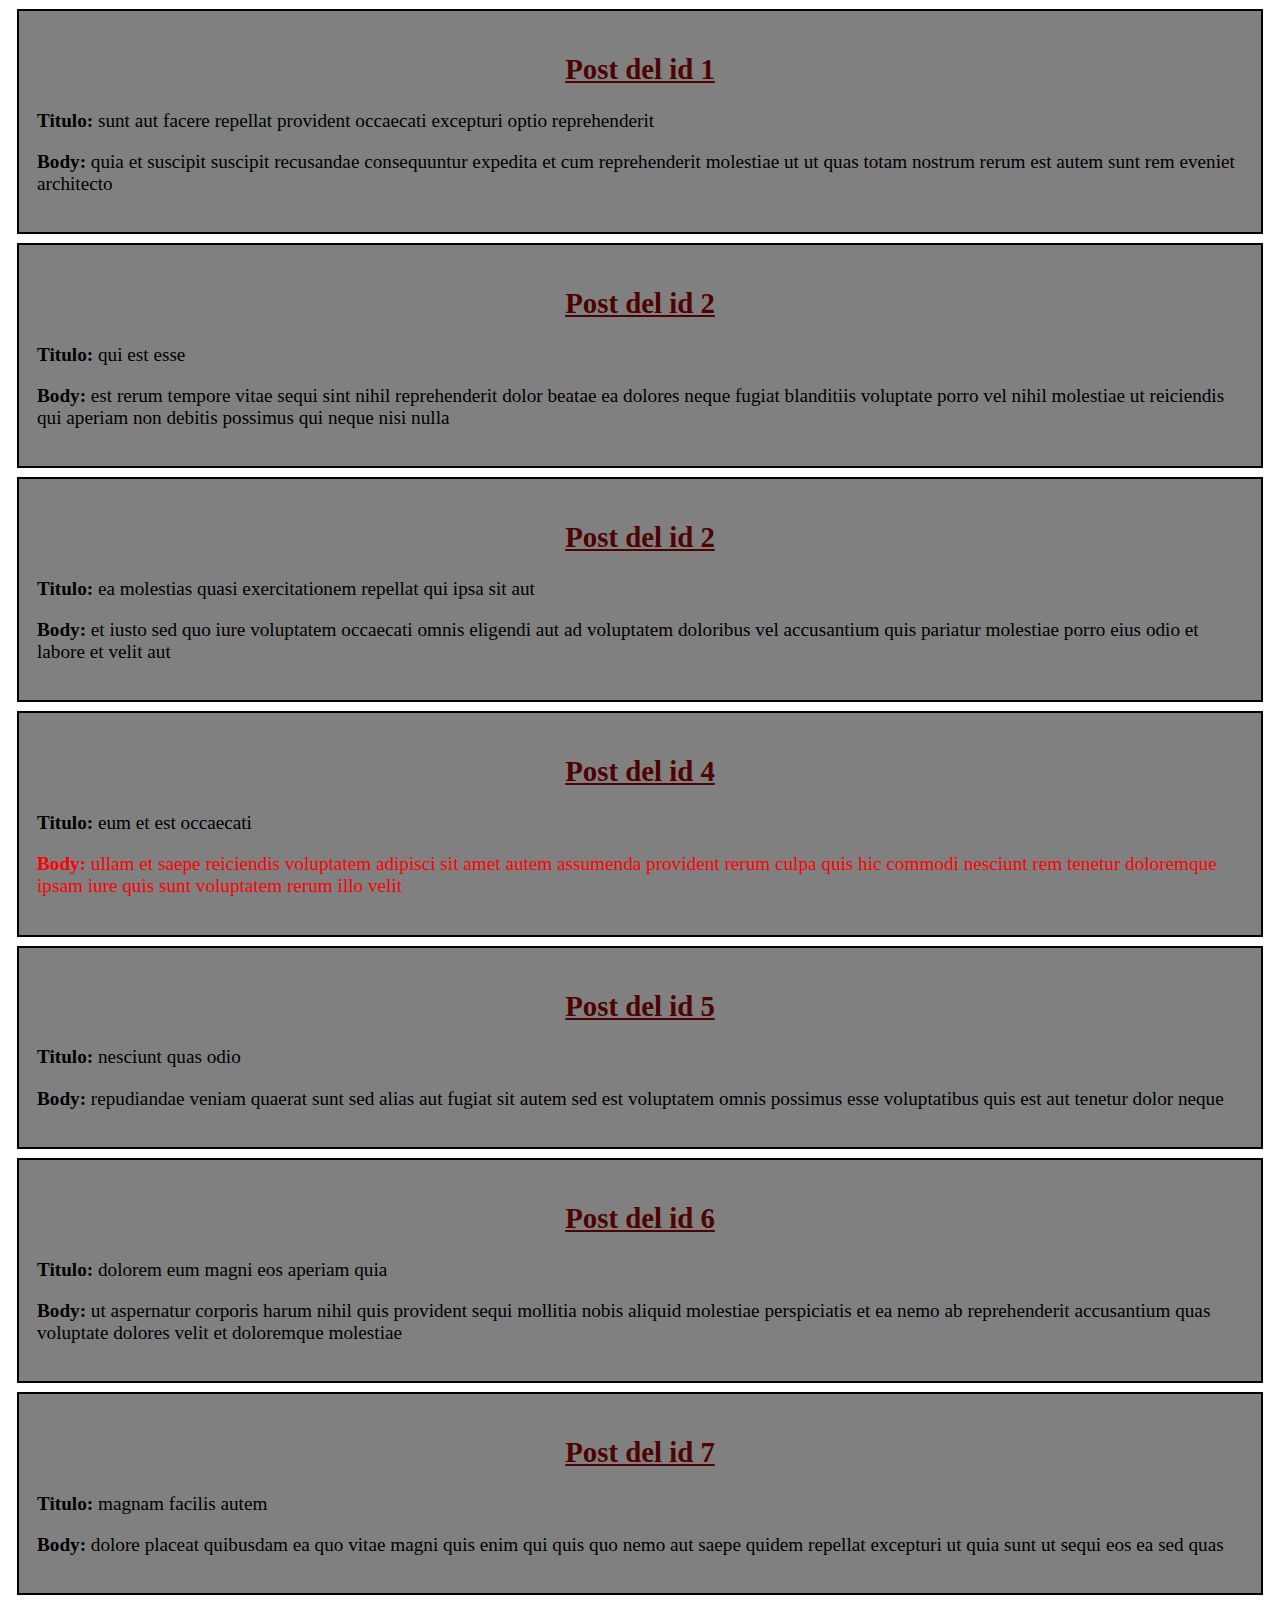
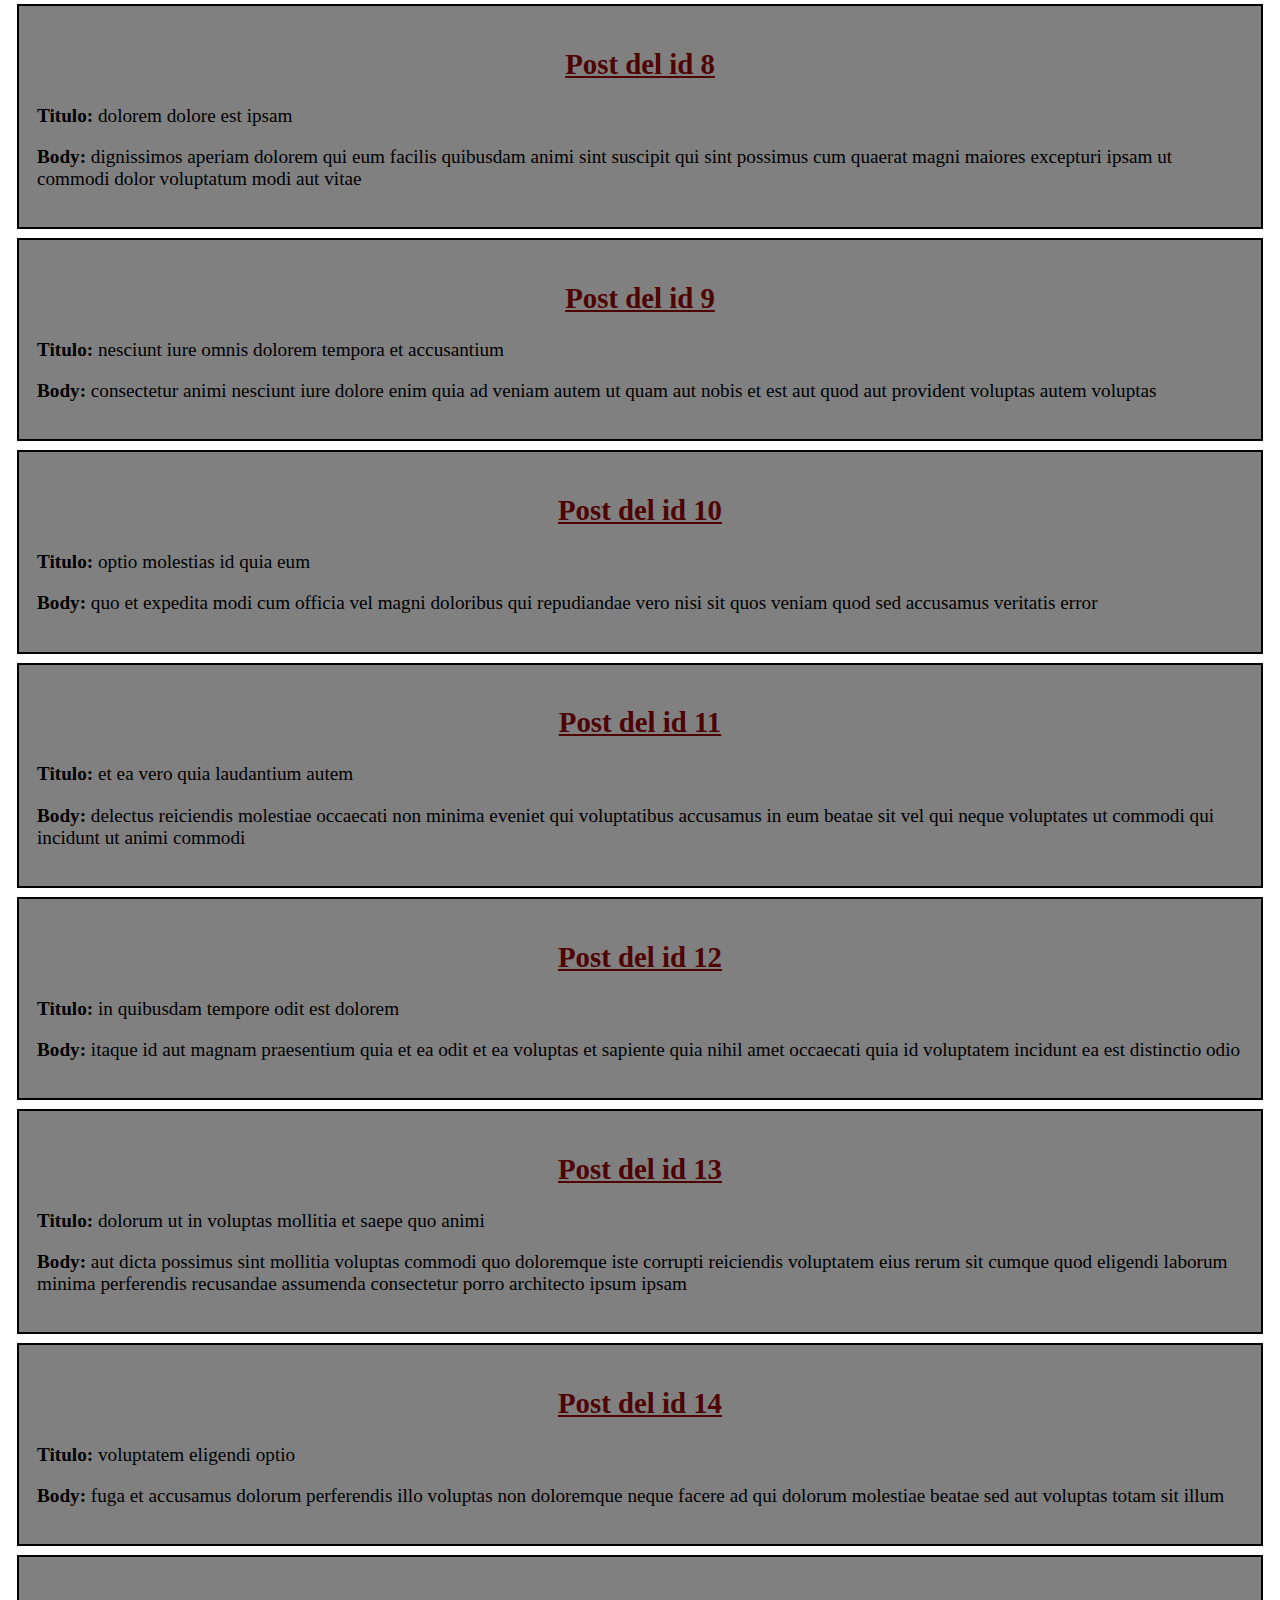
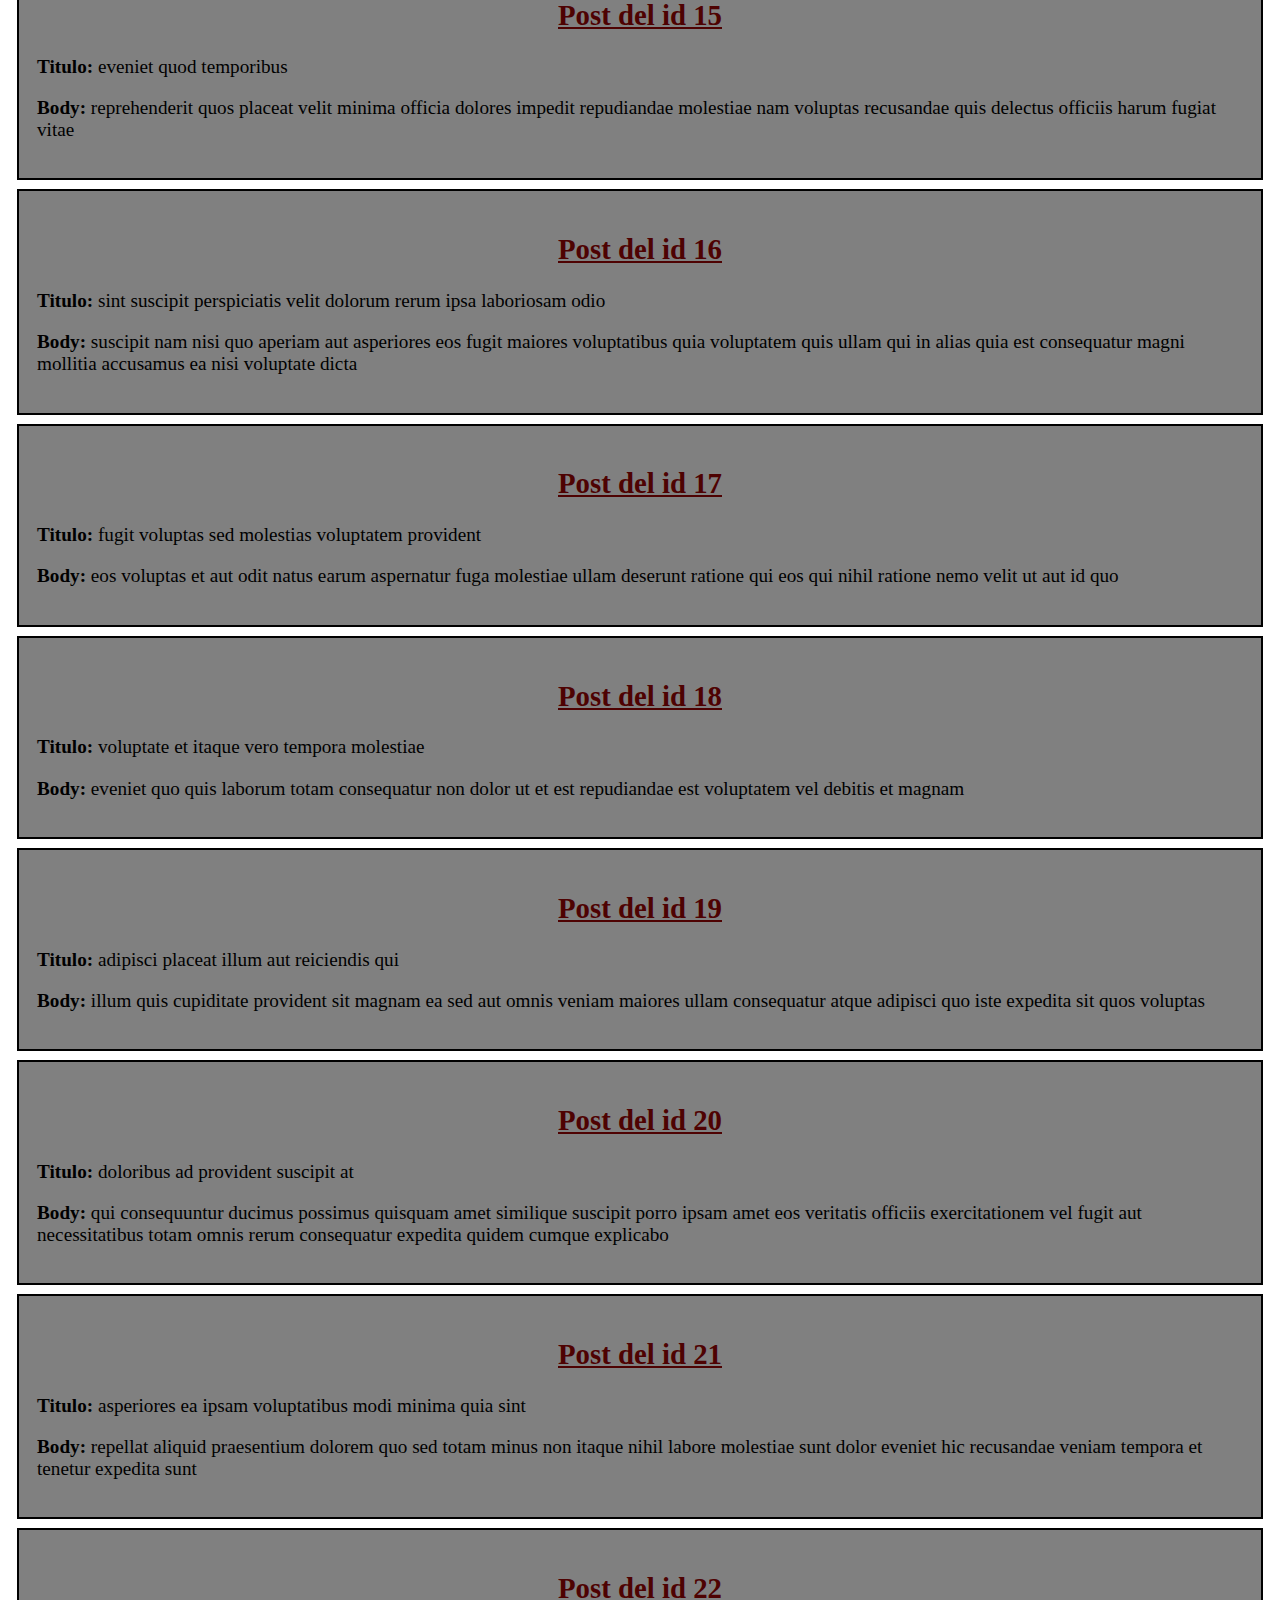
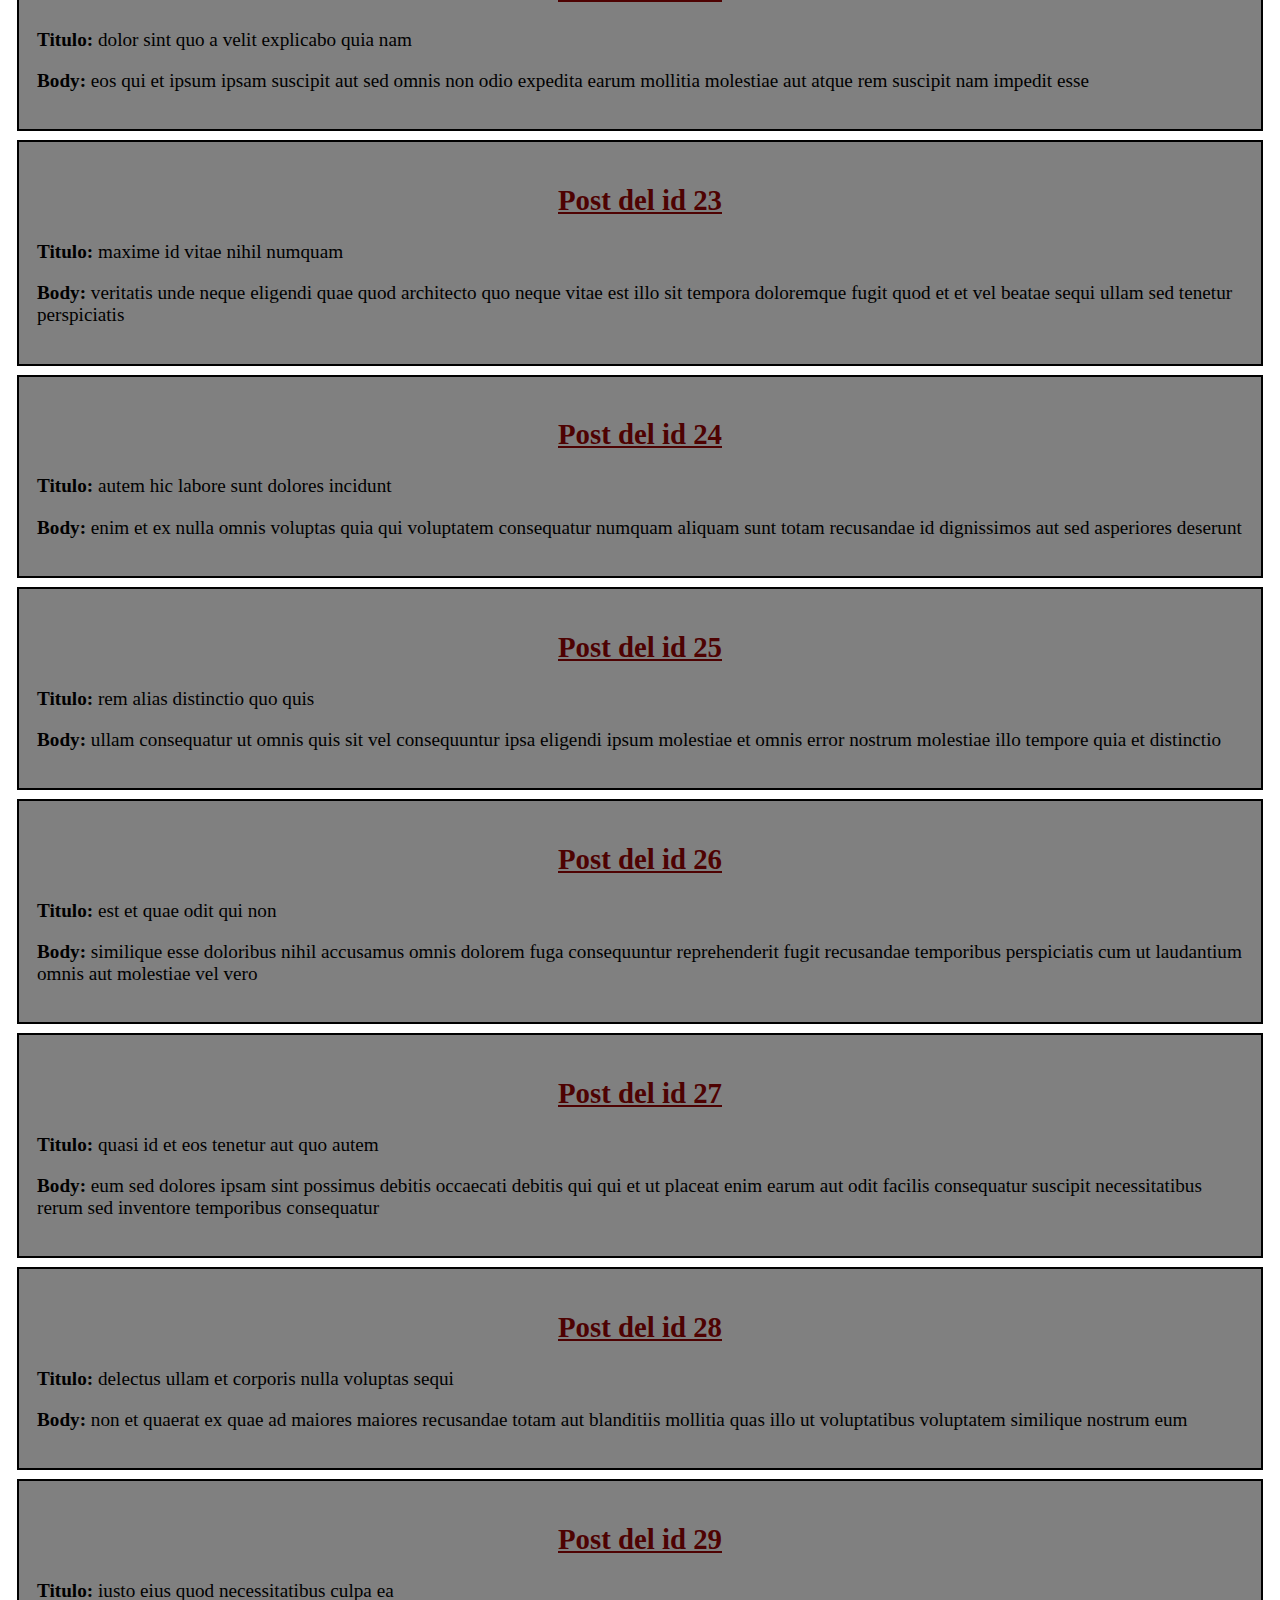
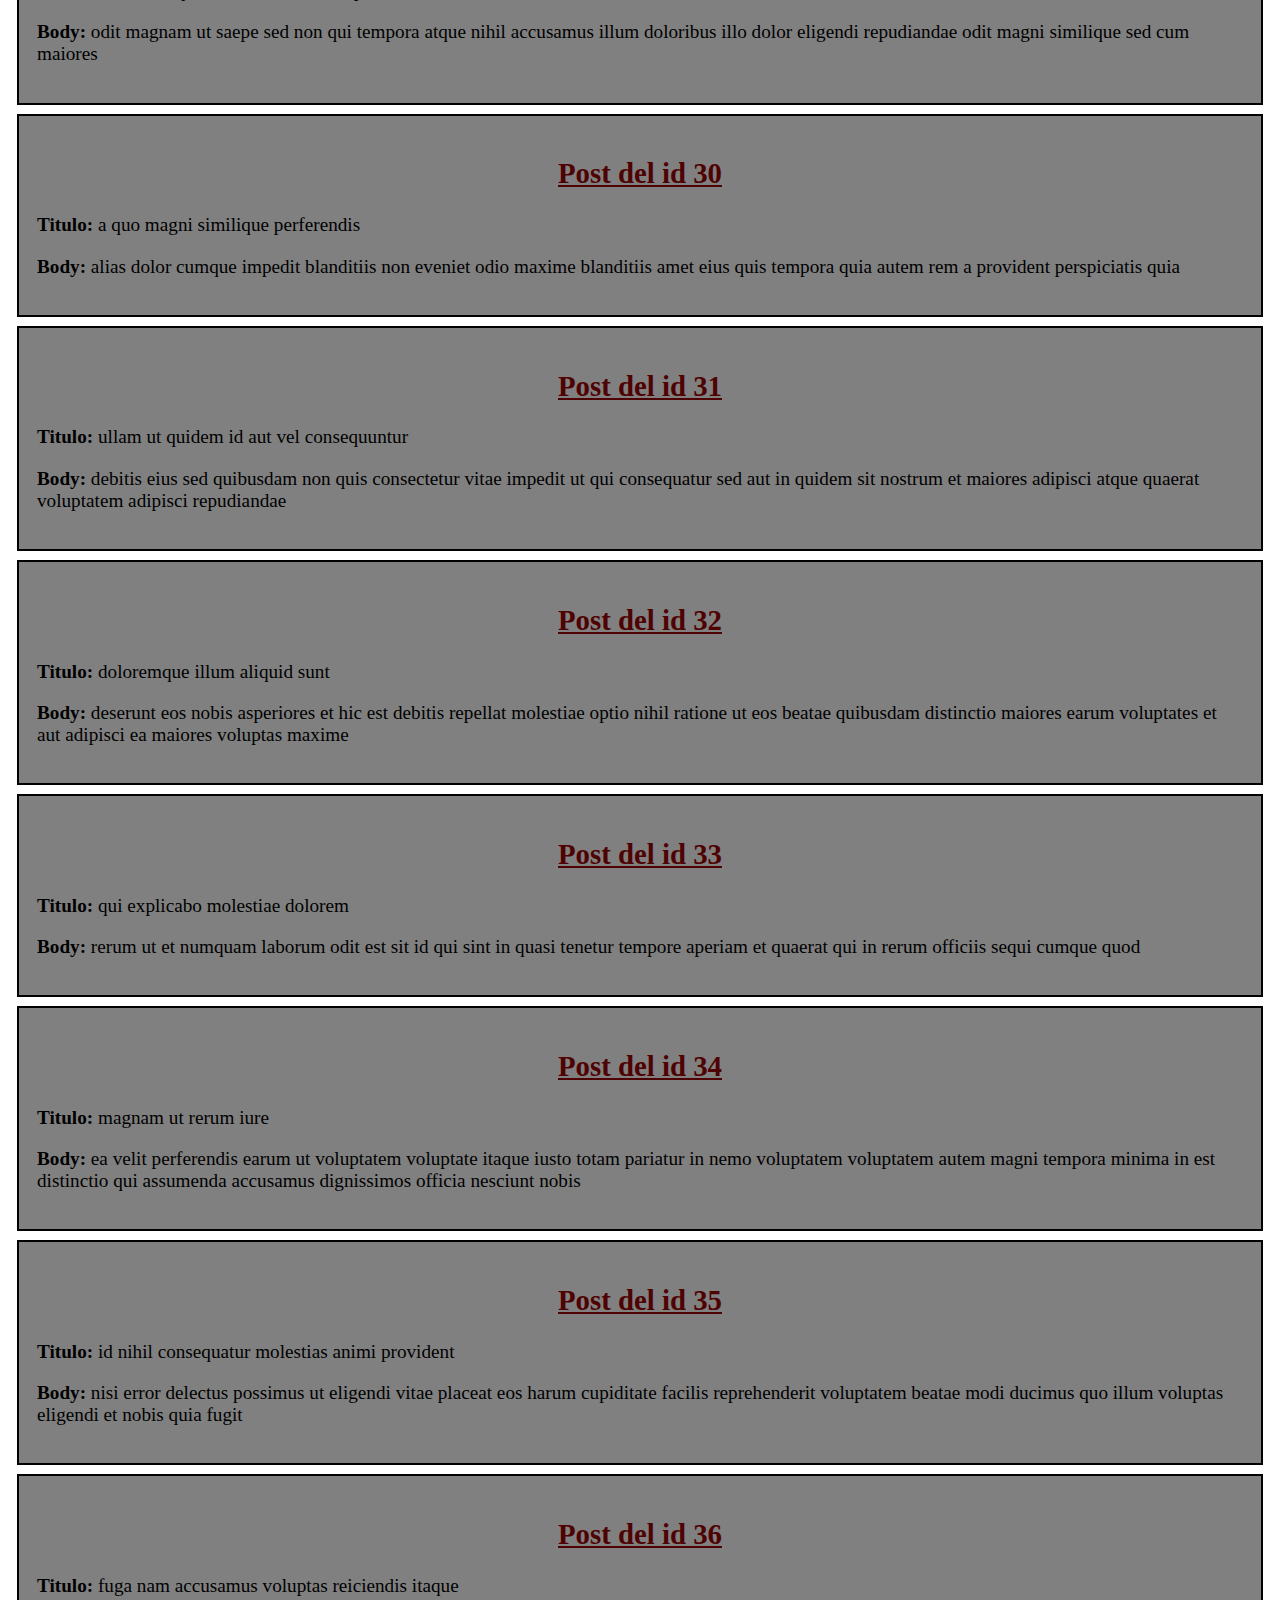
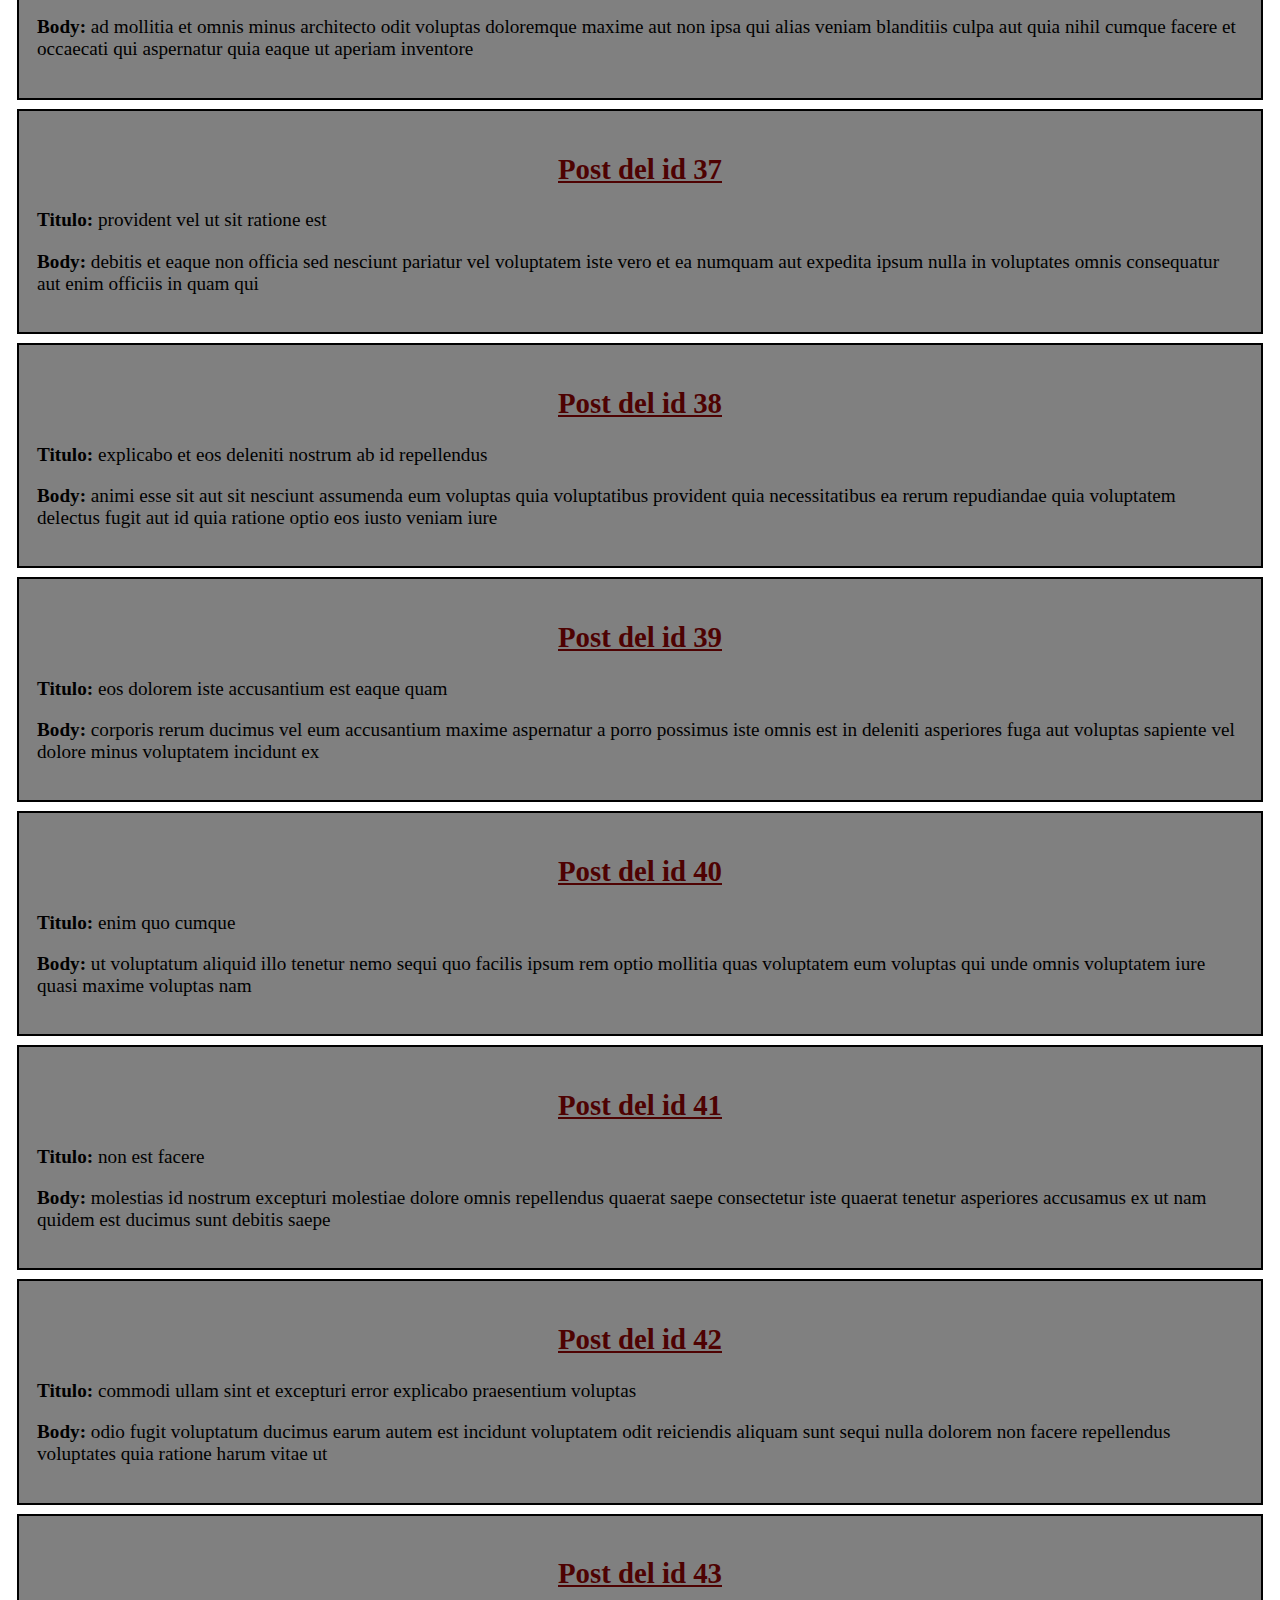
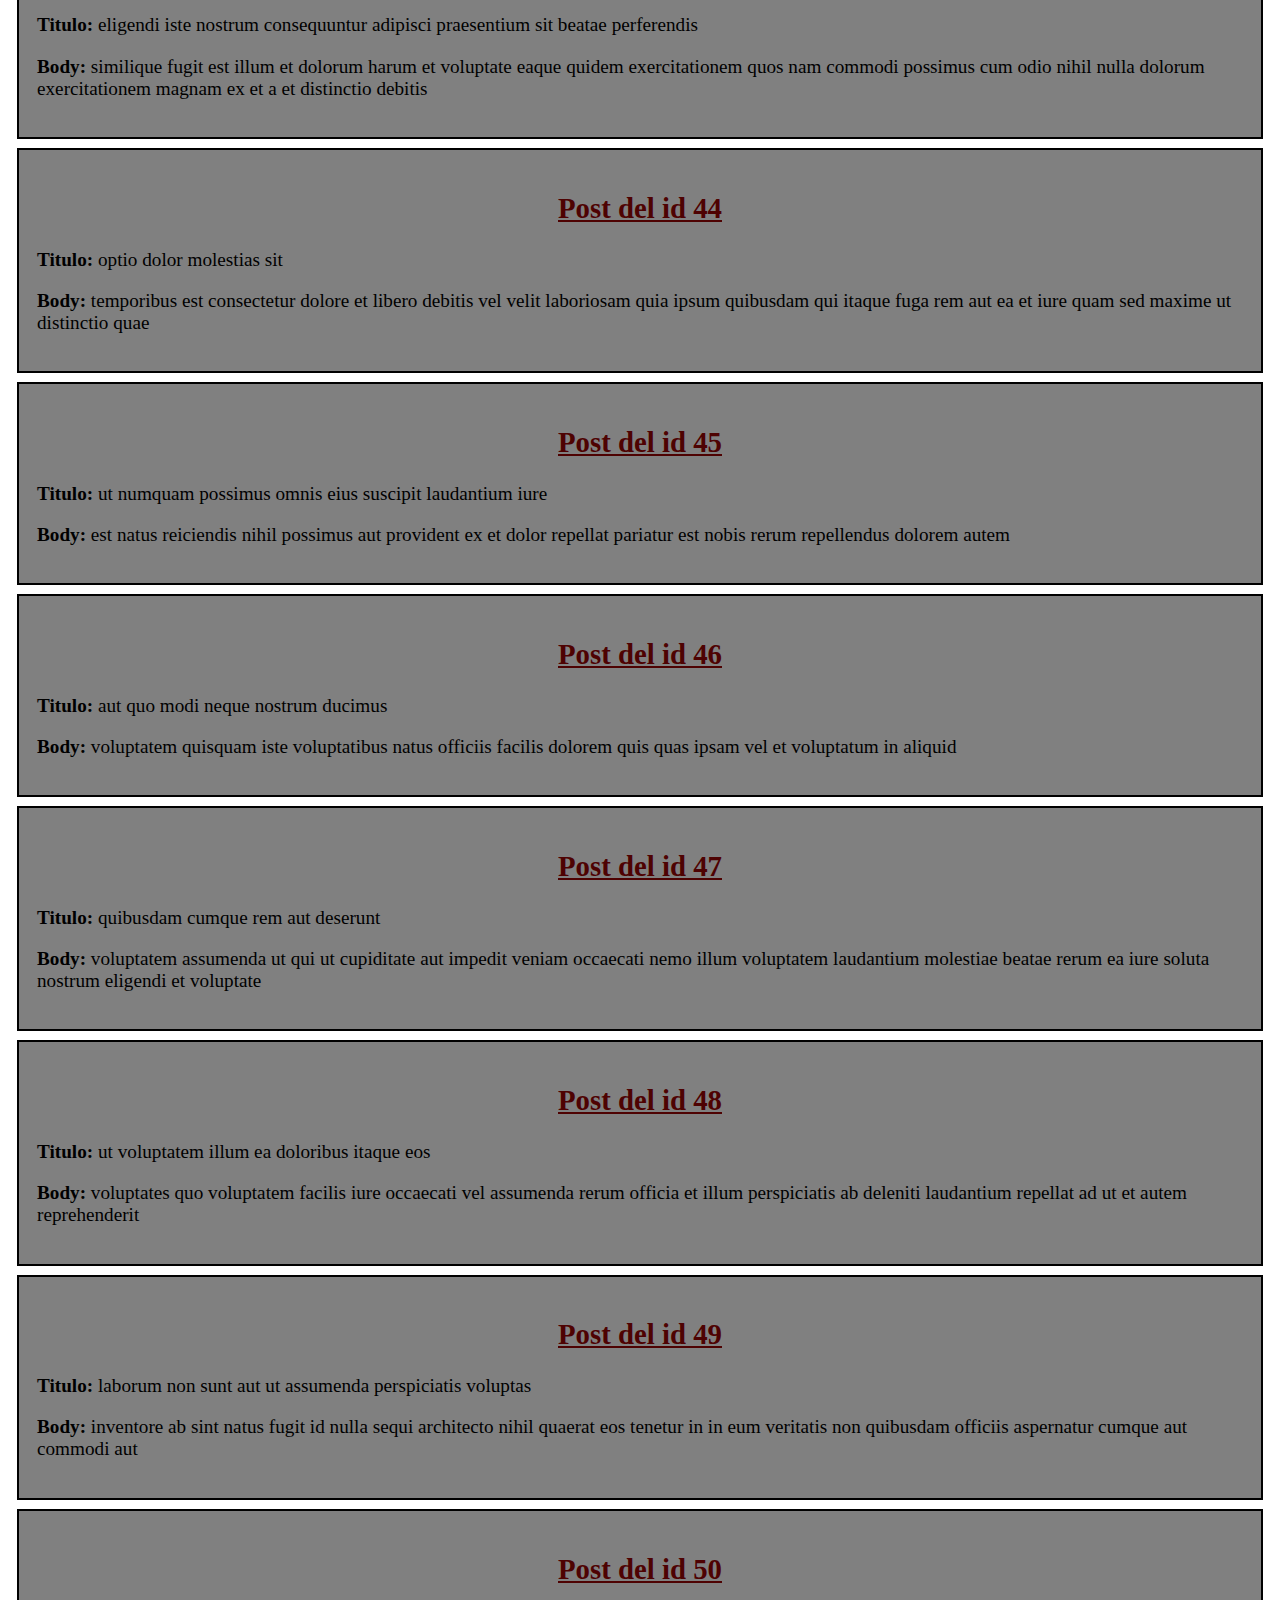
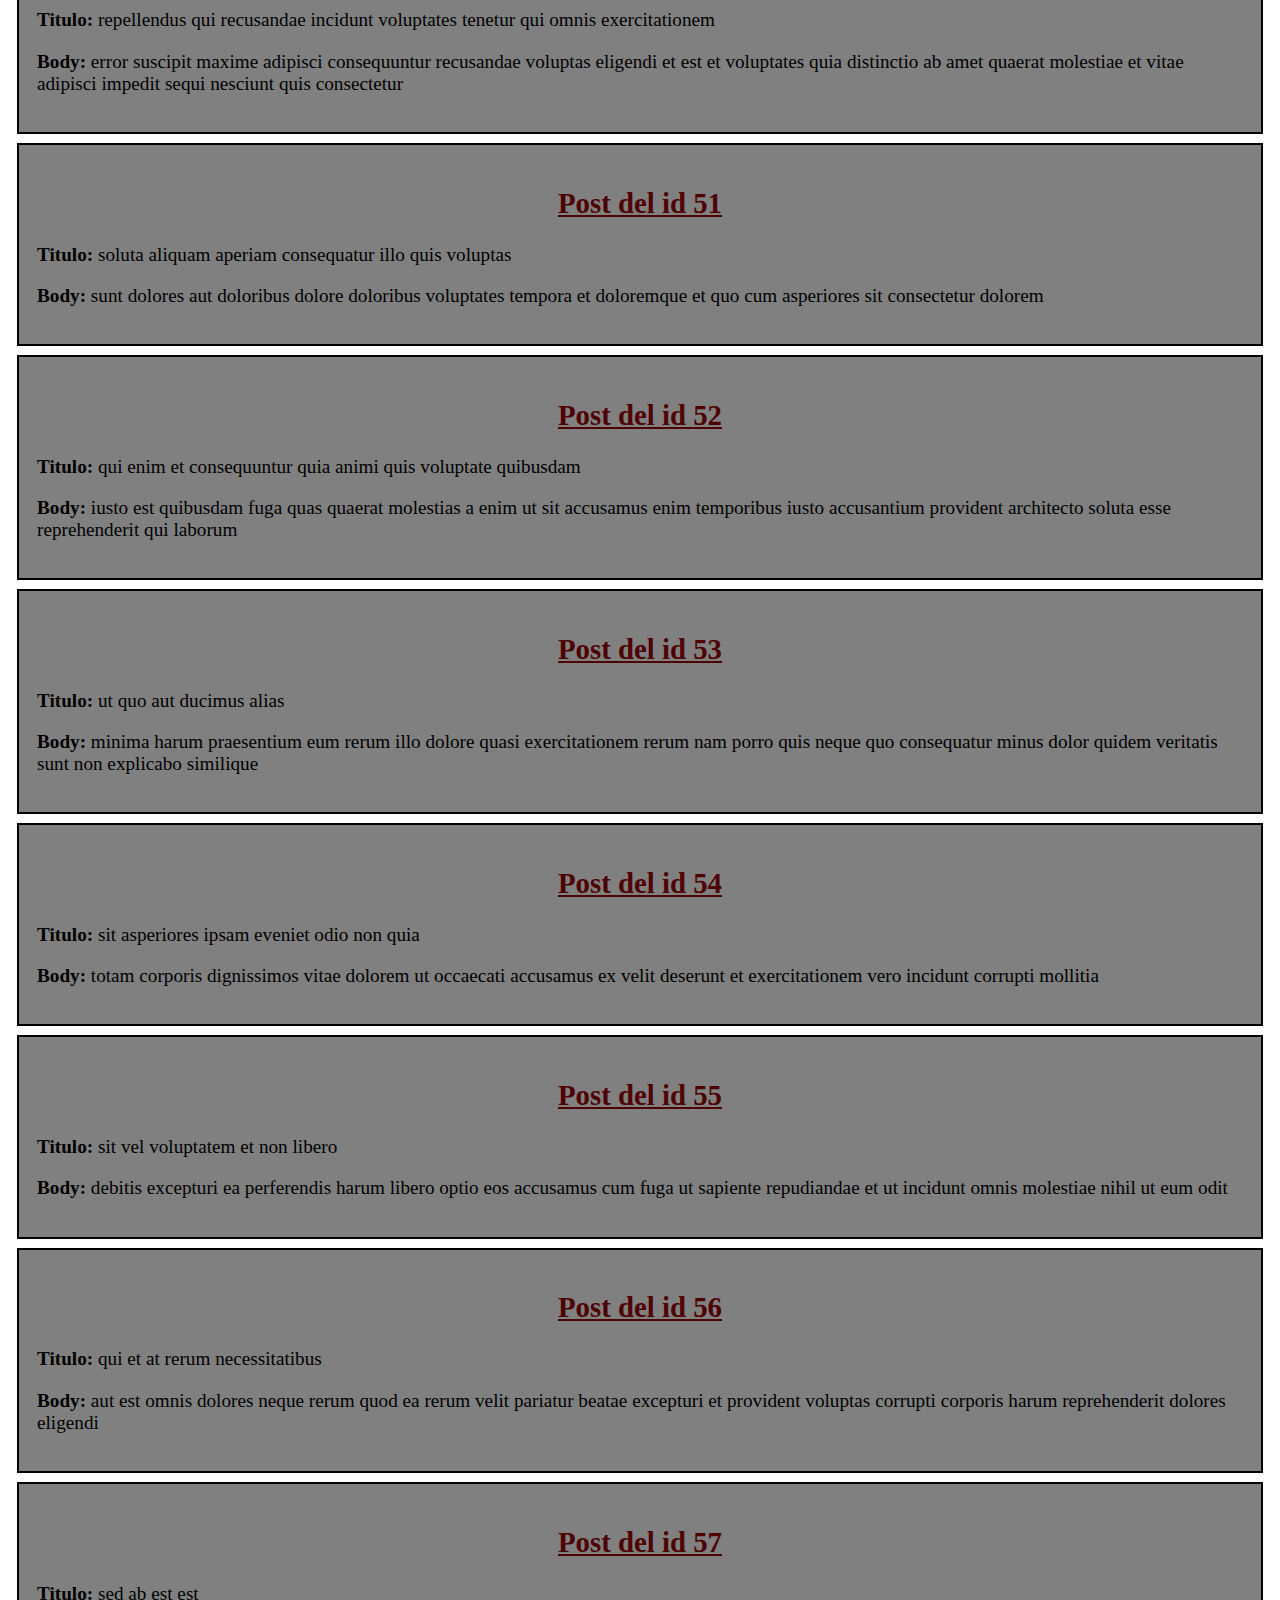
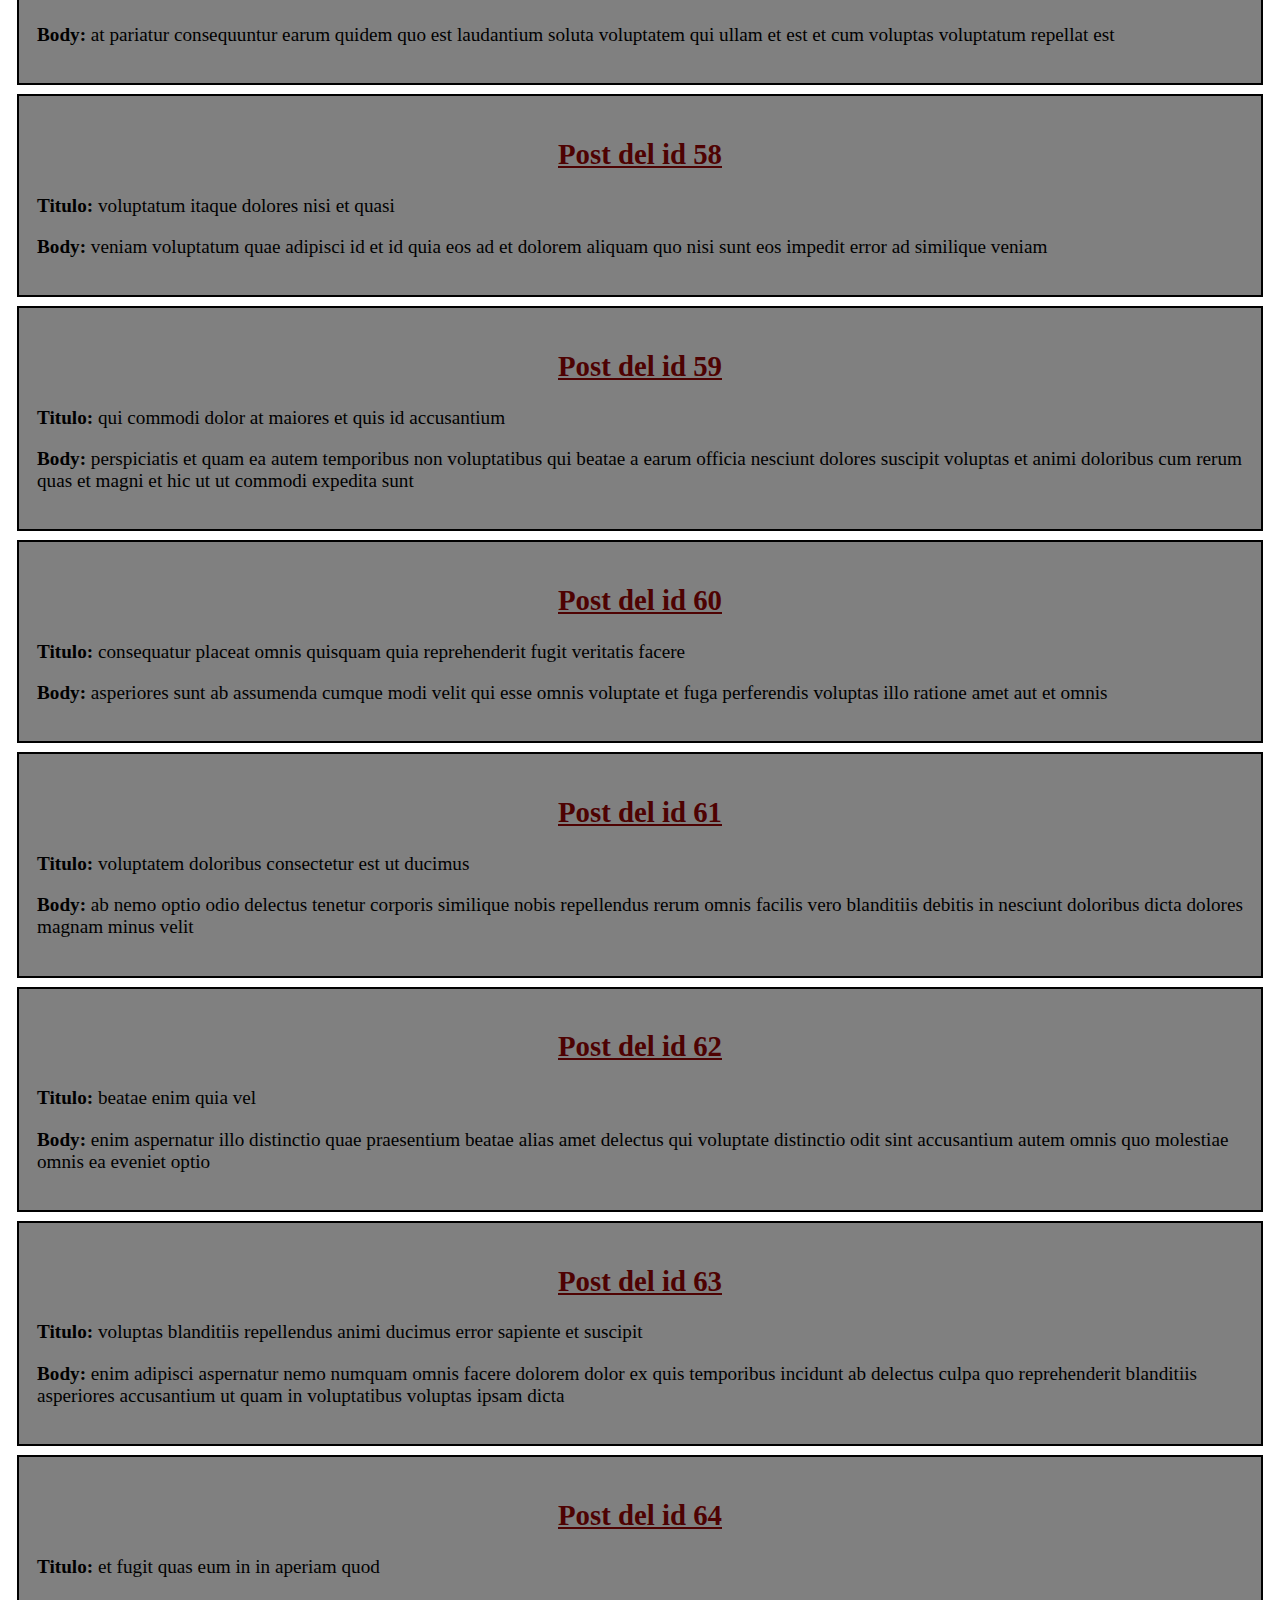
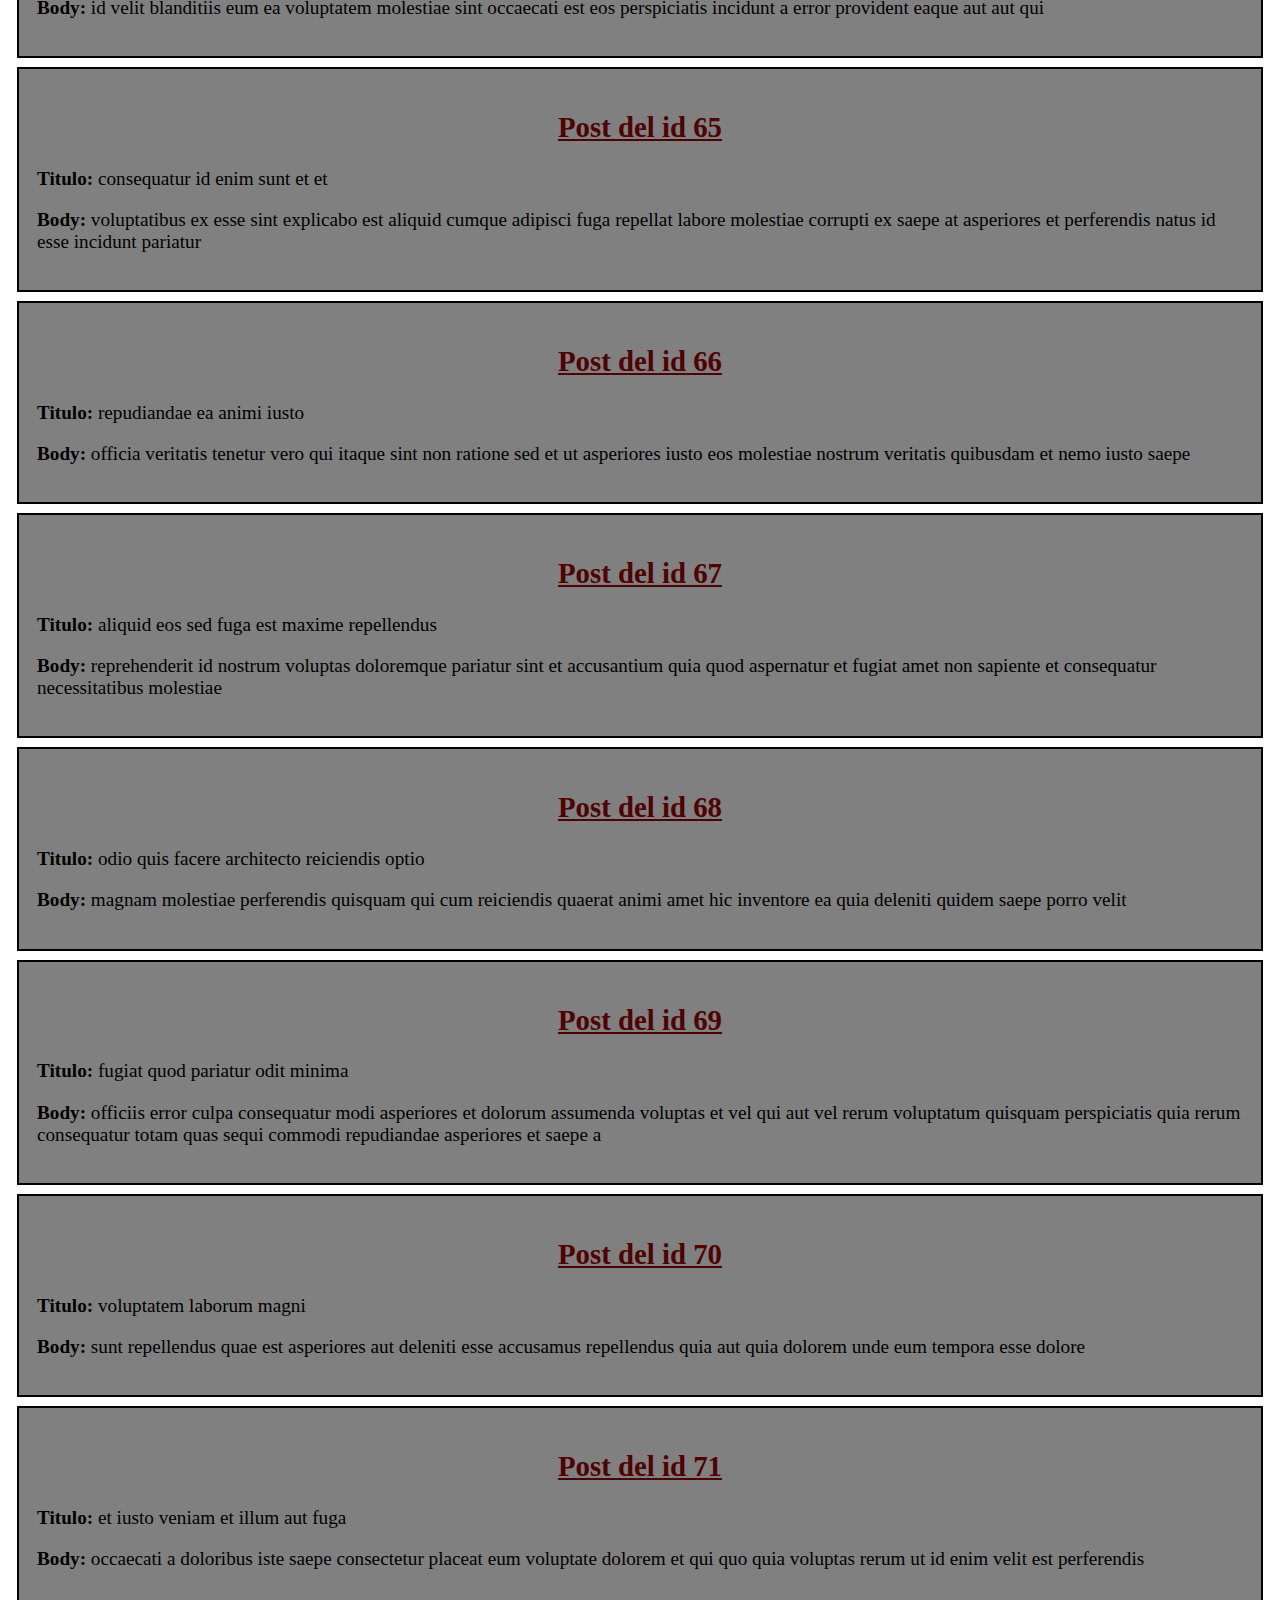
==== ejemplos/async.html @ 5f2ae1d9 "Repaso y promesas asyc hechas" ====
<!DOCTYPE html>
<html lang="en">
<head>
    <meta charset="UTF-8">
    <meta name="viewport" content="width=device-width, initial-scale=1.0">
    <title>Document</title>
    <script src="js/async.js" defer></script>

    <link rel="stylesheet" href="style.css">
</head>
<body>
    

    <div id="contendor_principal">

    </div>

</body>
</html>
---- ejemplos/style.css ----
.divs_post{
    background-color: grey;
    font-size: 1.5vw;
    border: 2px solid #000;
    margin: 1vh;
    padding: 2vh;
}


.etiqueta_h2{
    text-align: center;
    color: rgb(78, 2, 2);
    text-decoration: underline;
}

.segundo_parrafo{
    color: red;
}
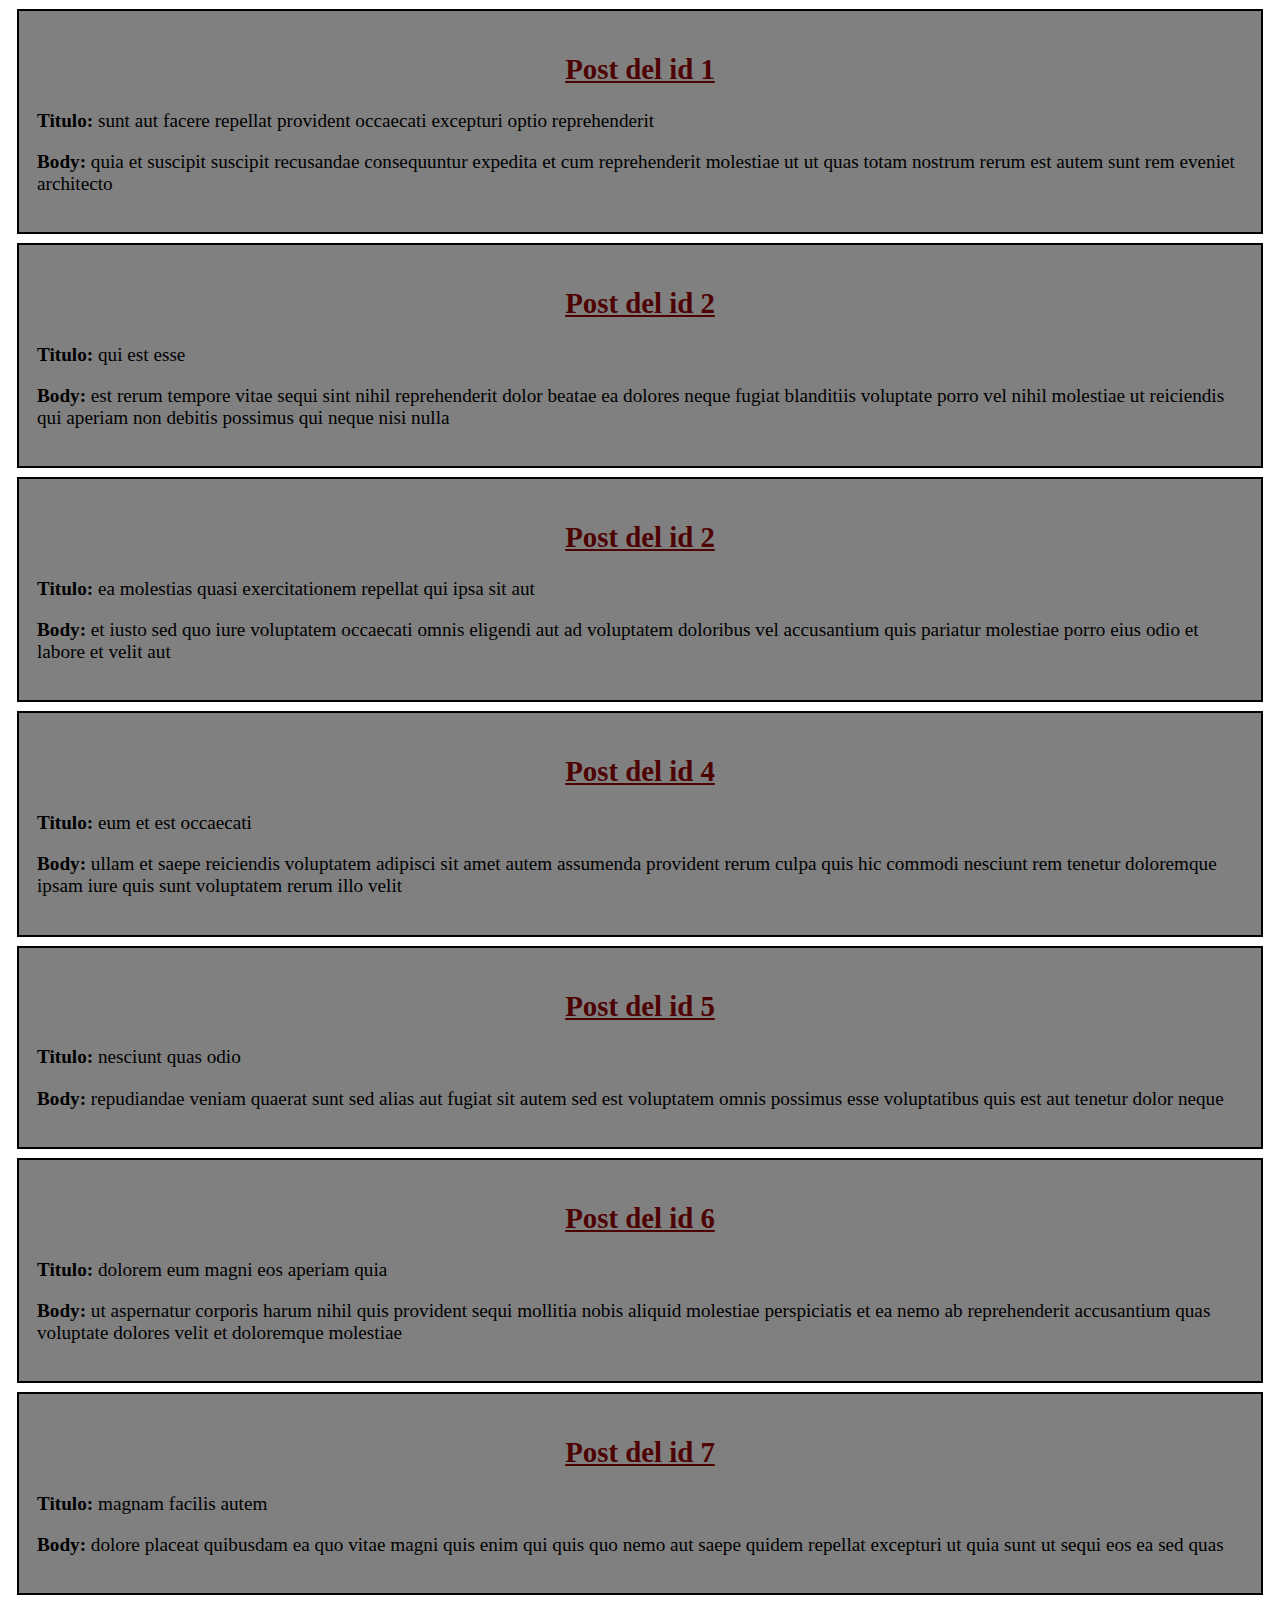
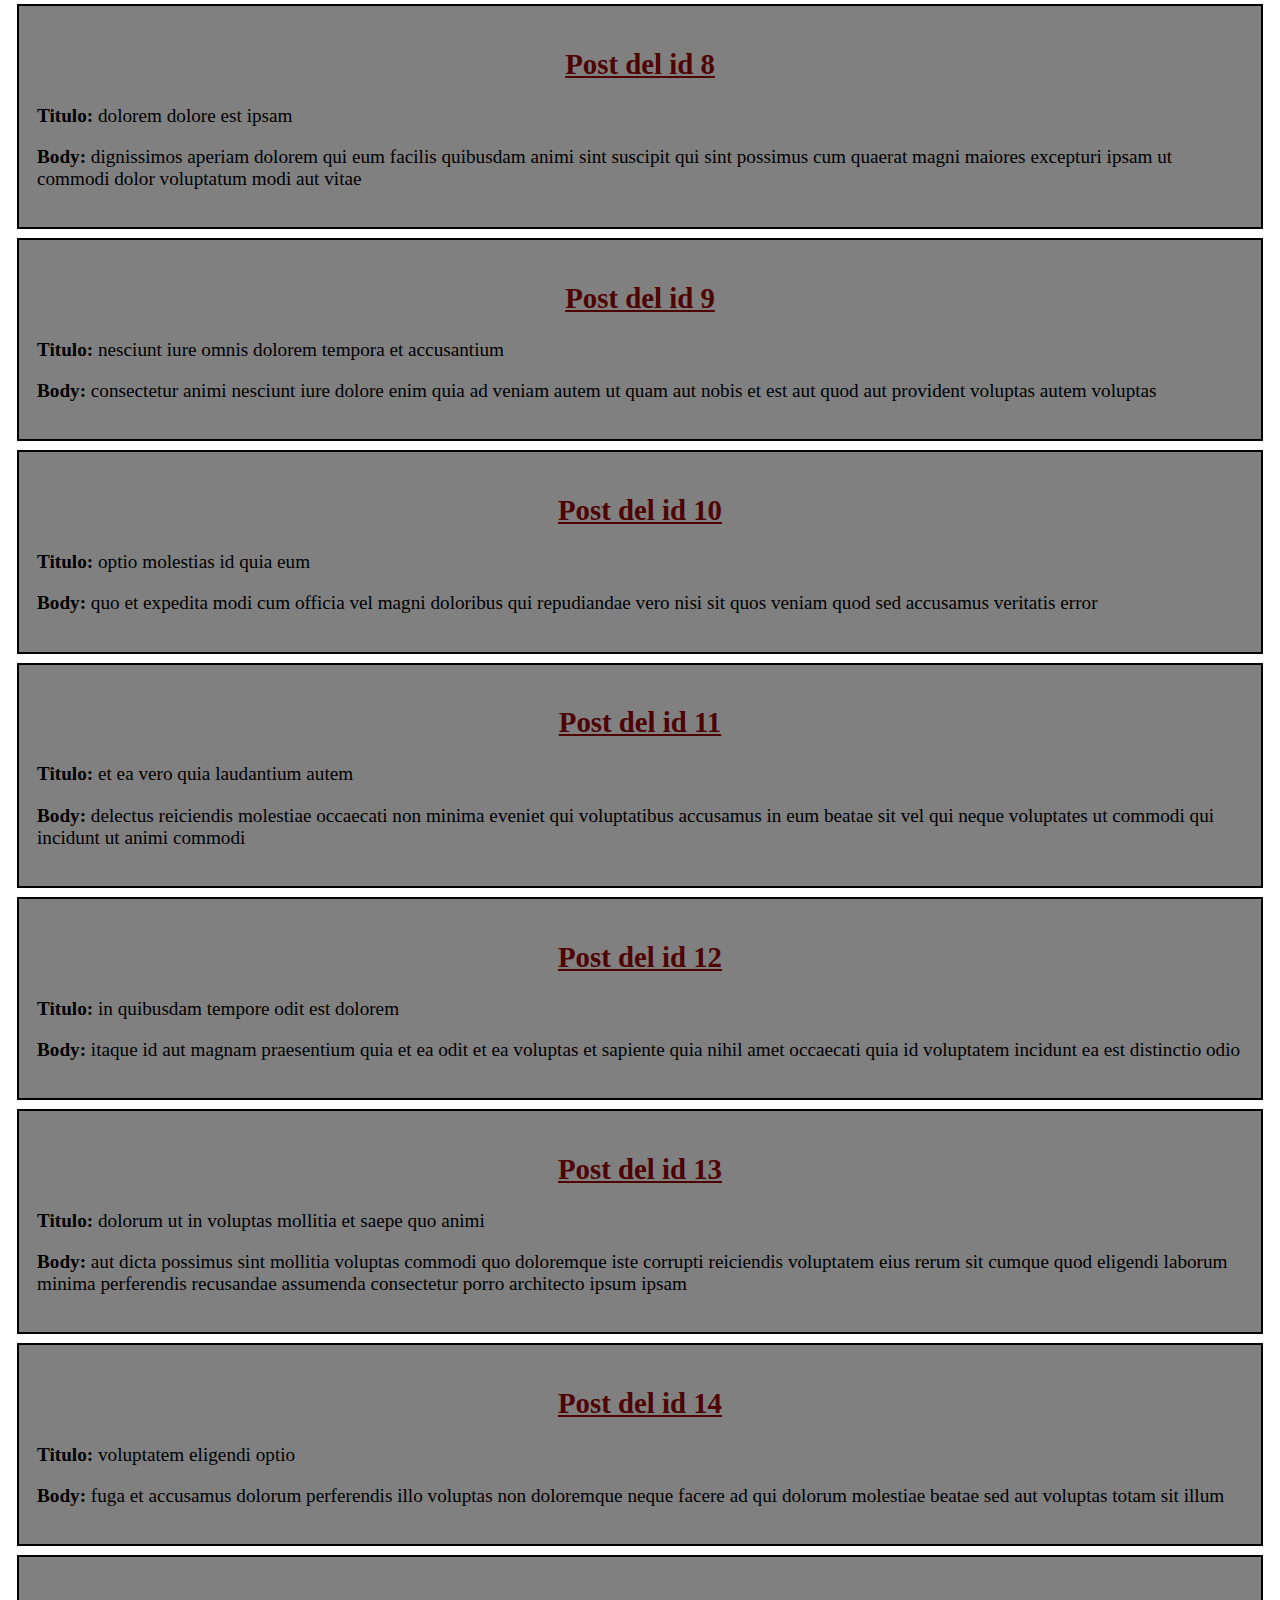
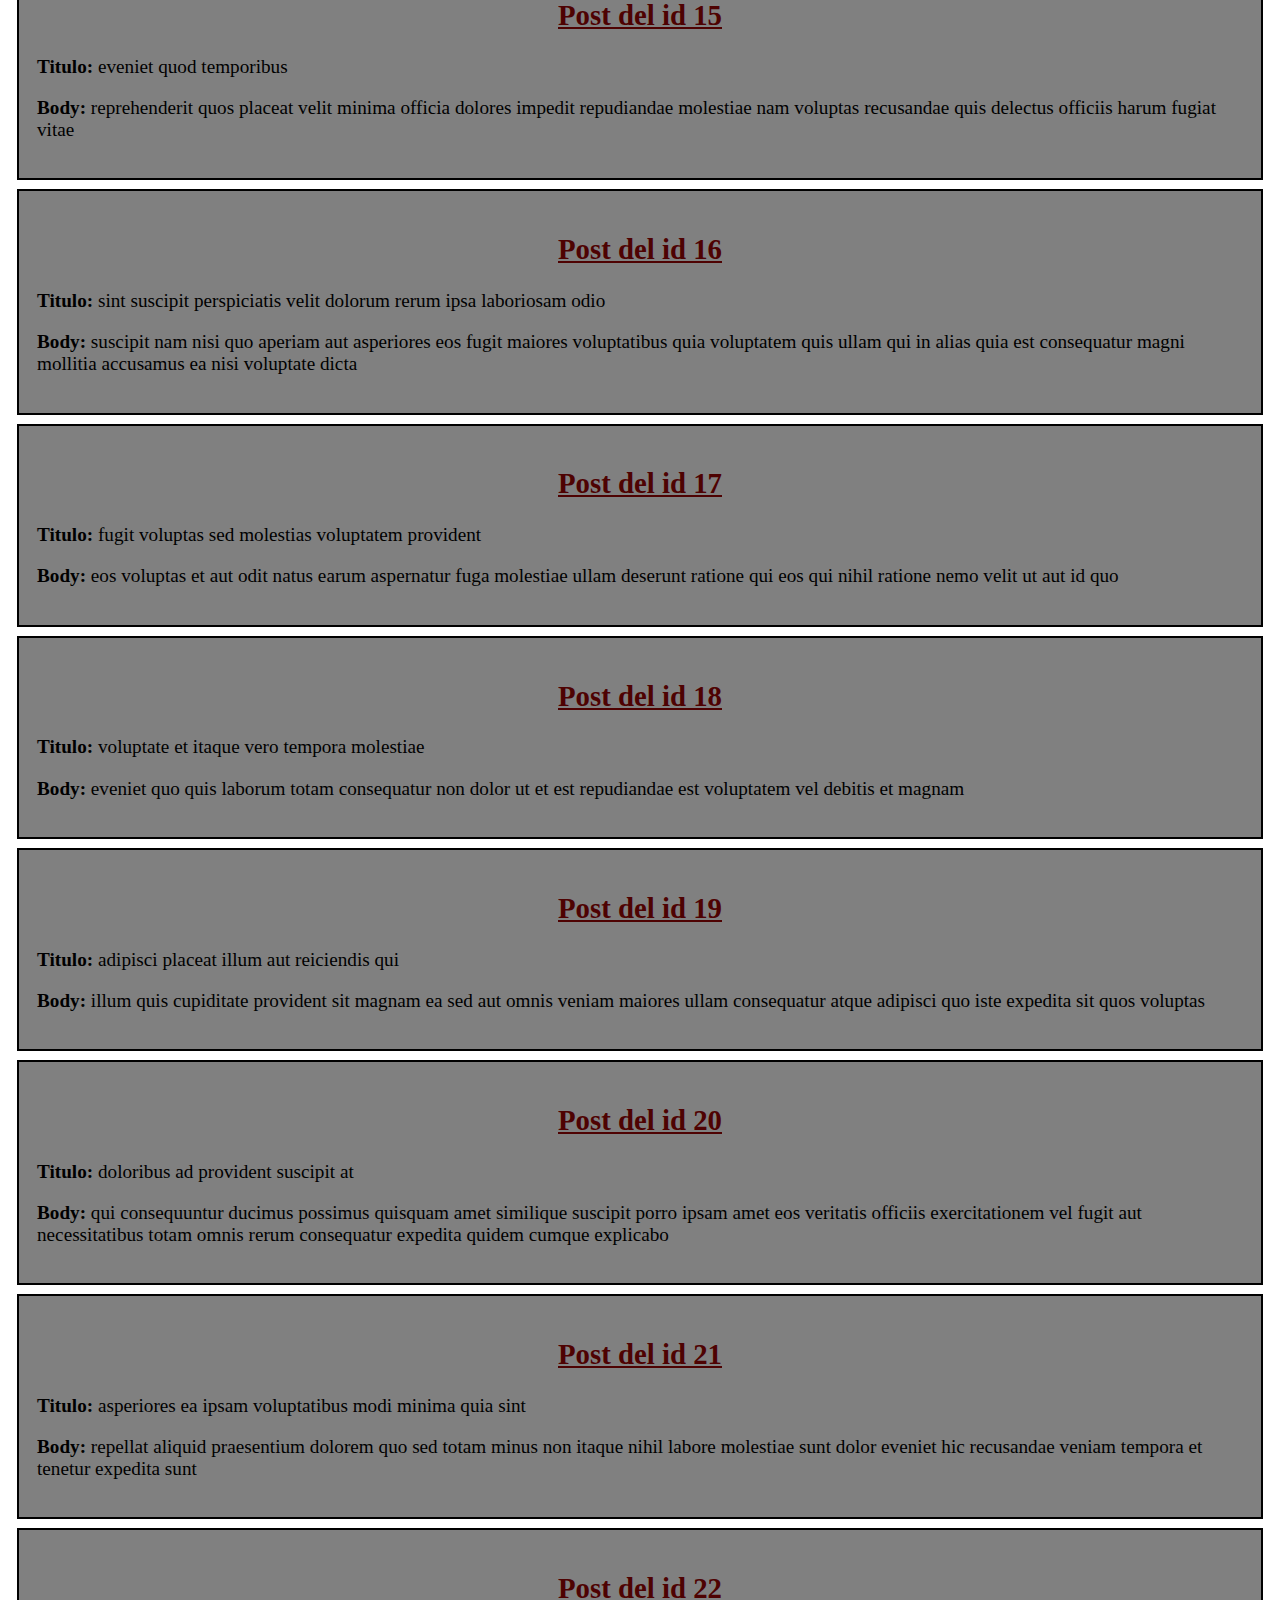
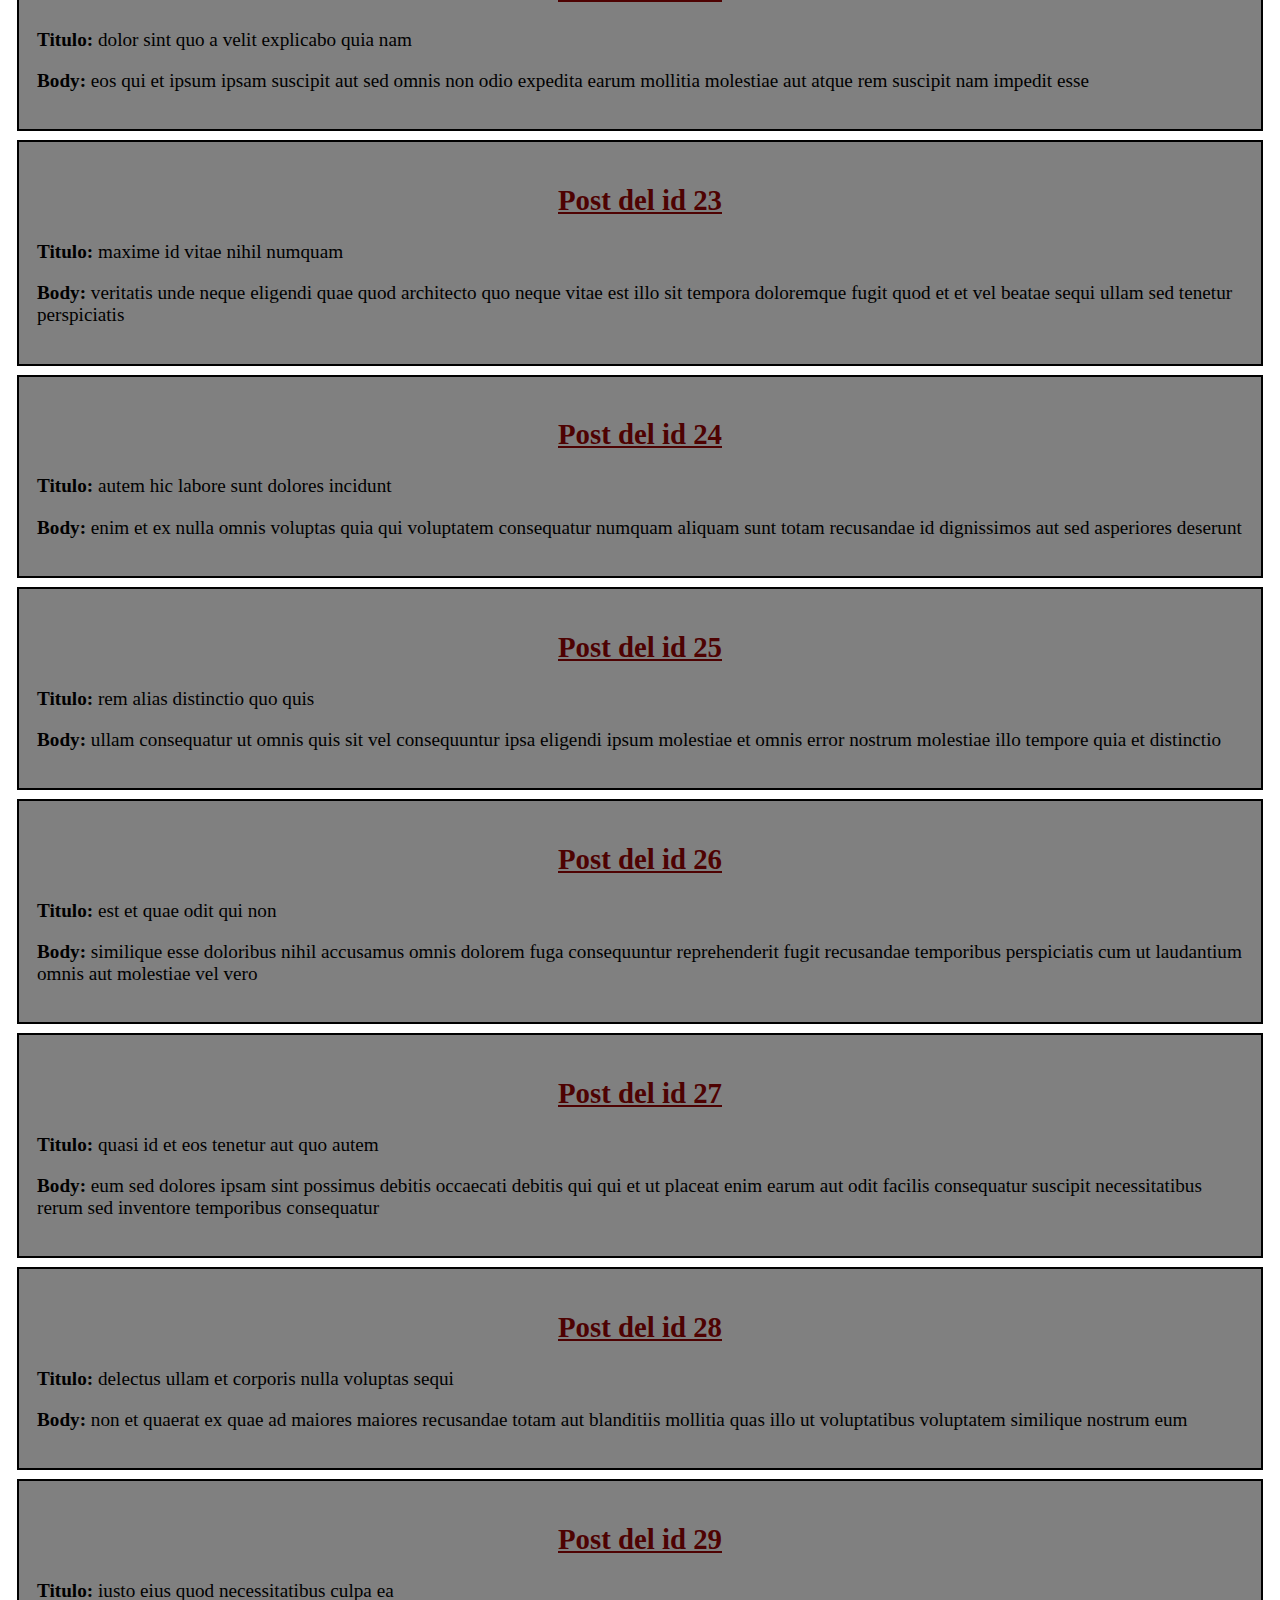
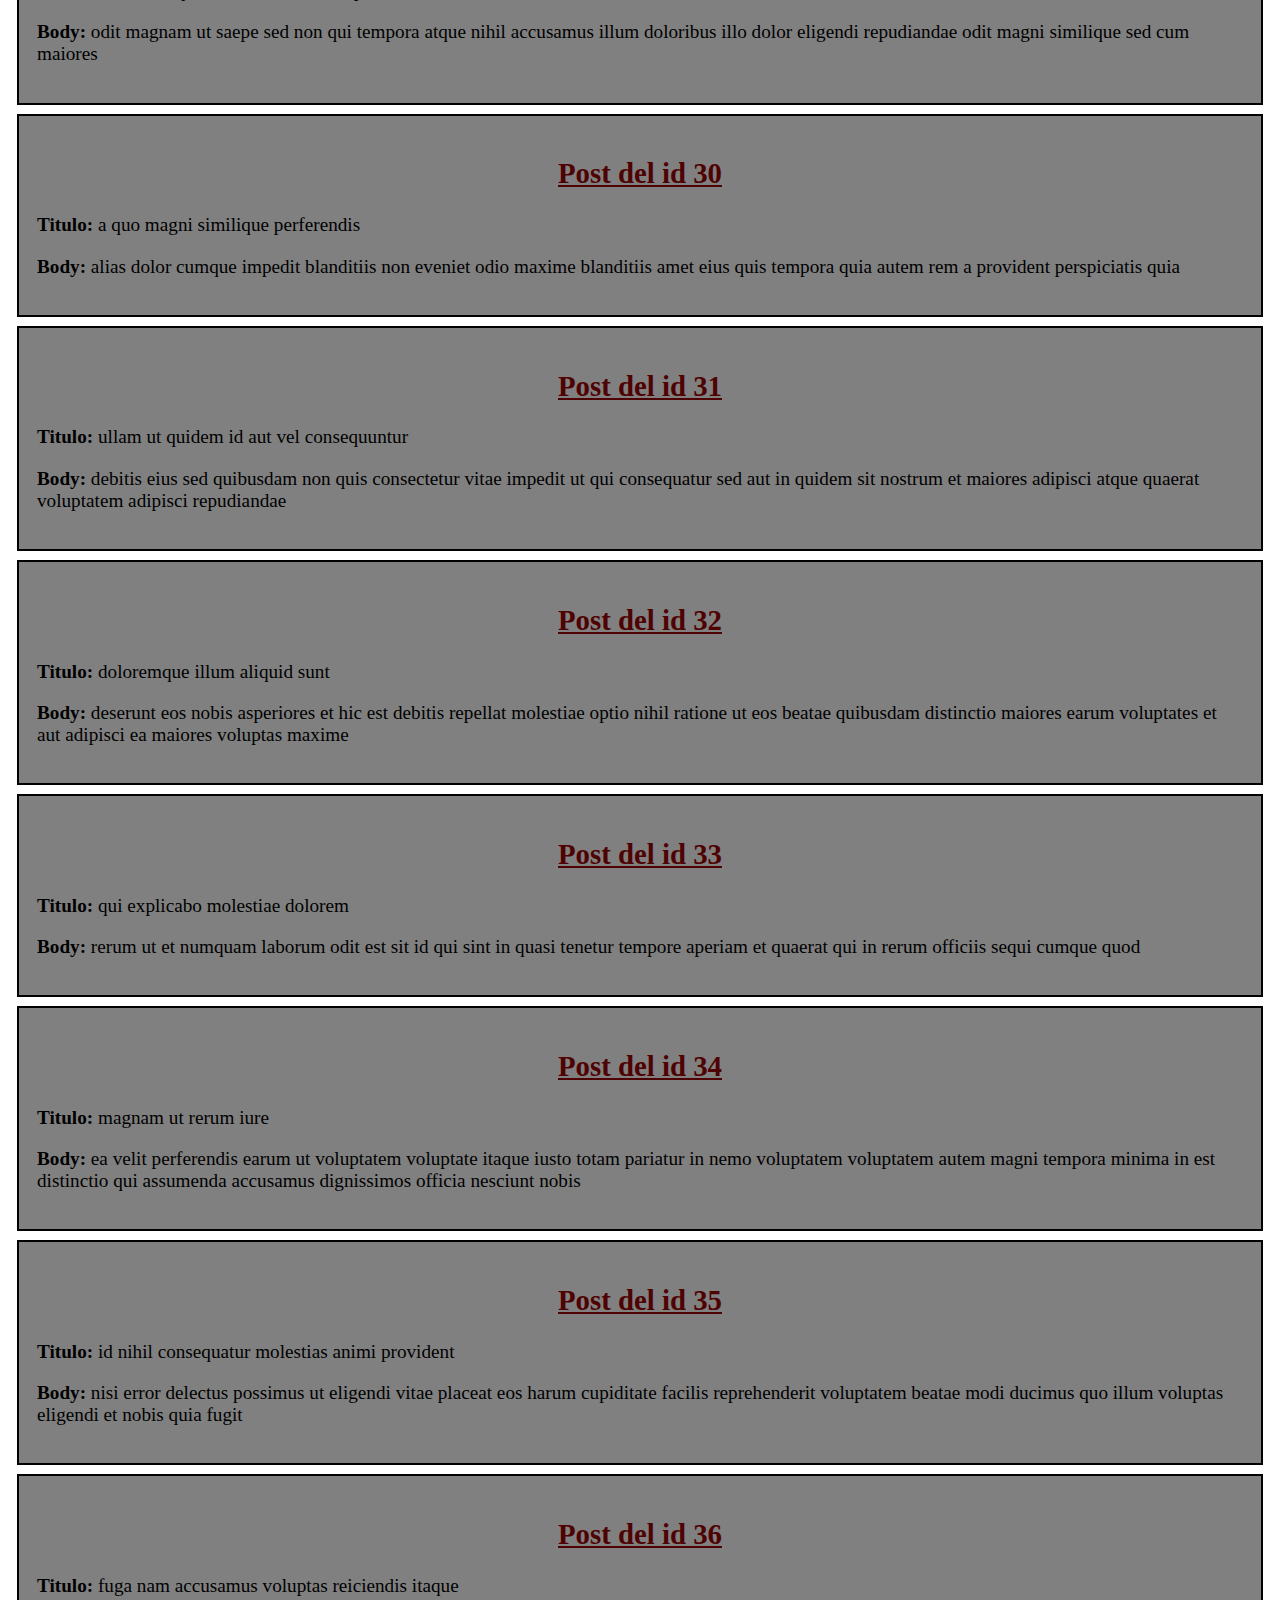
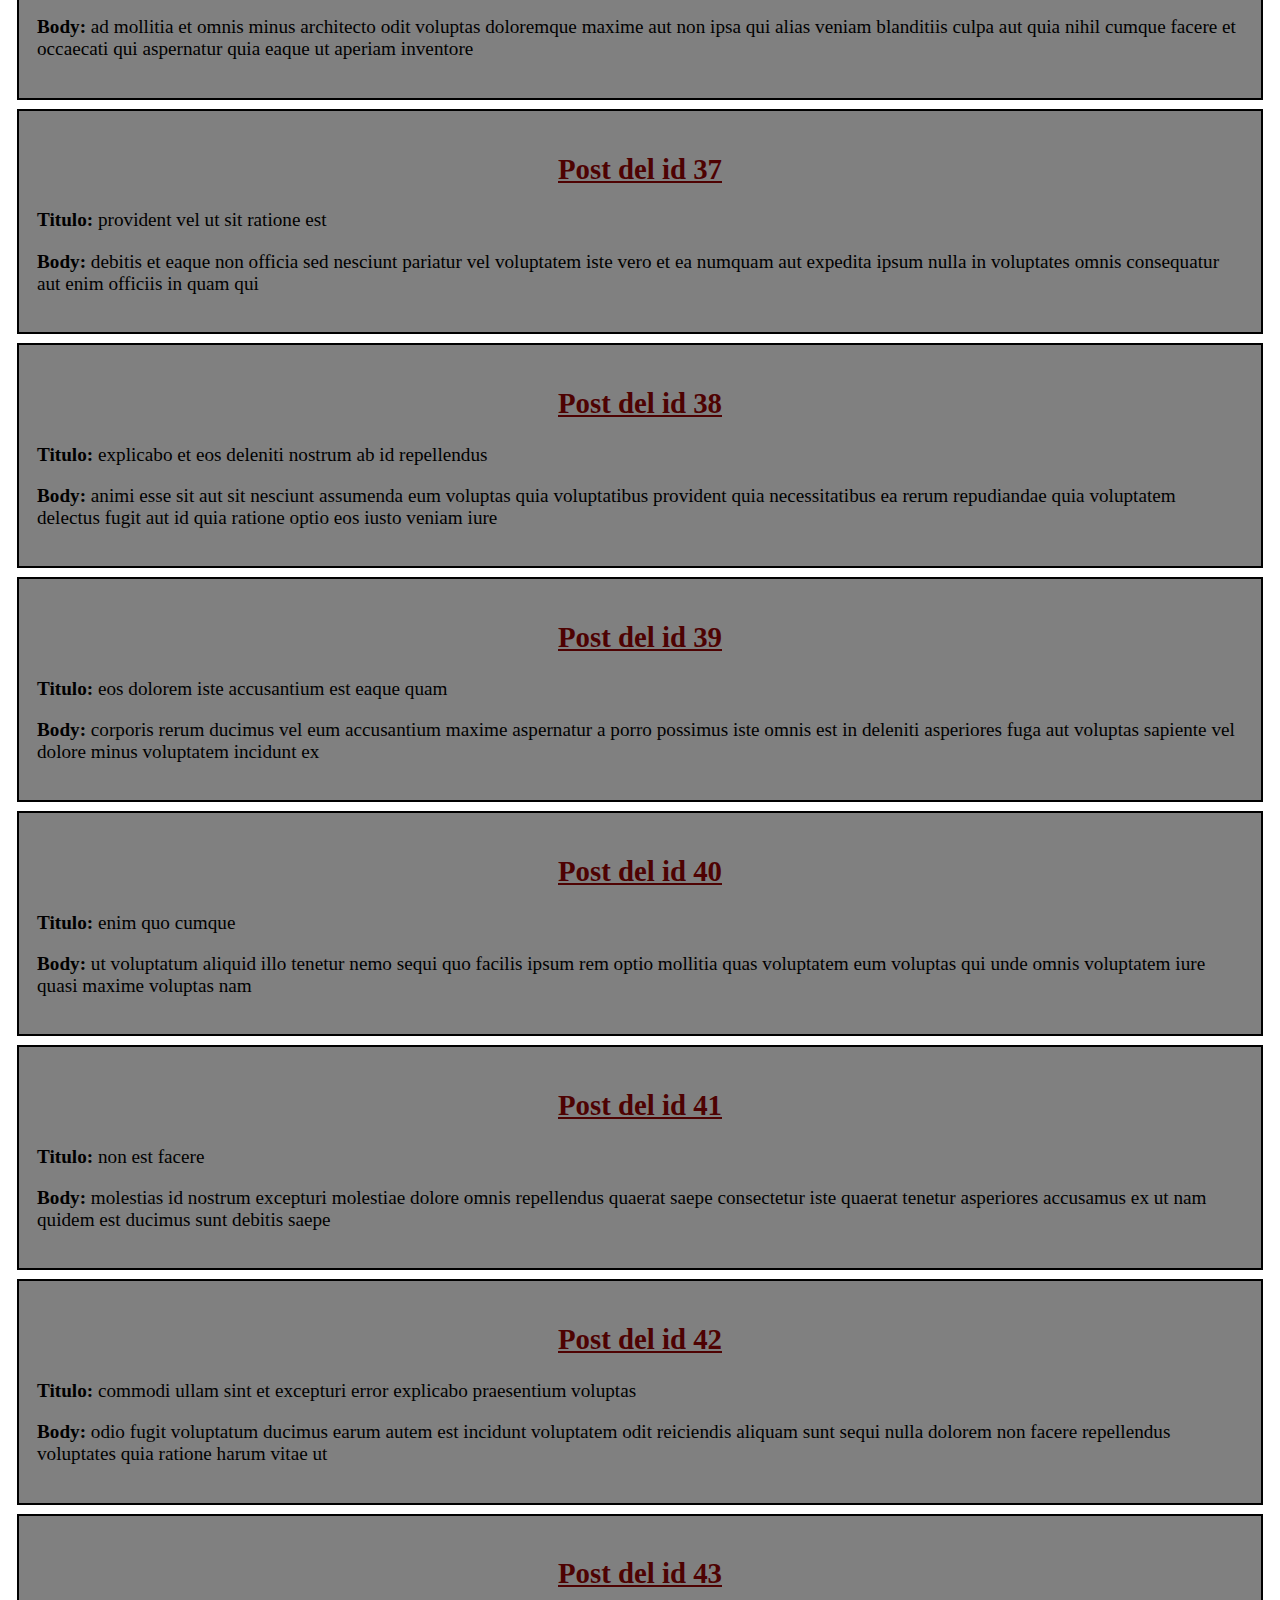
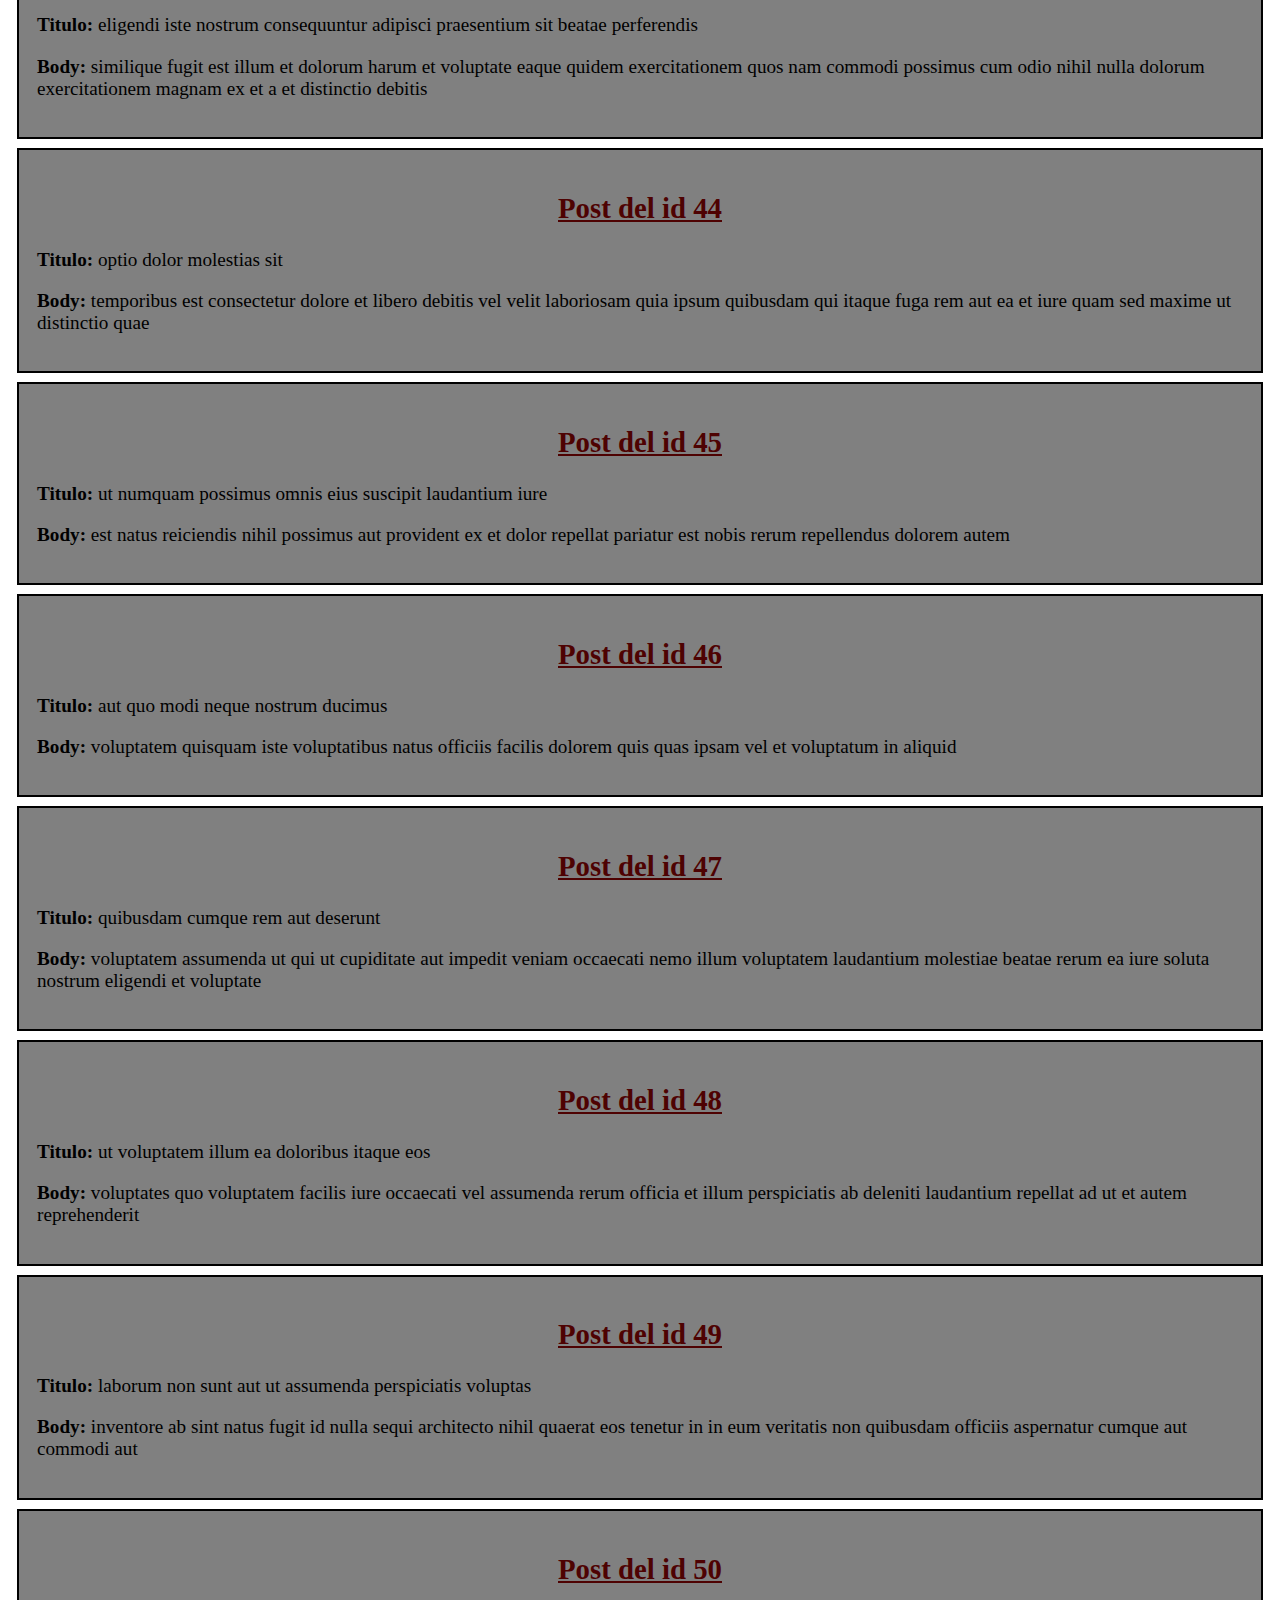
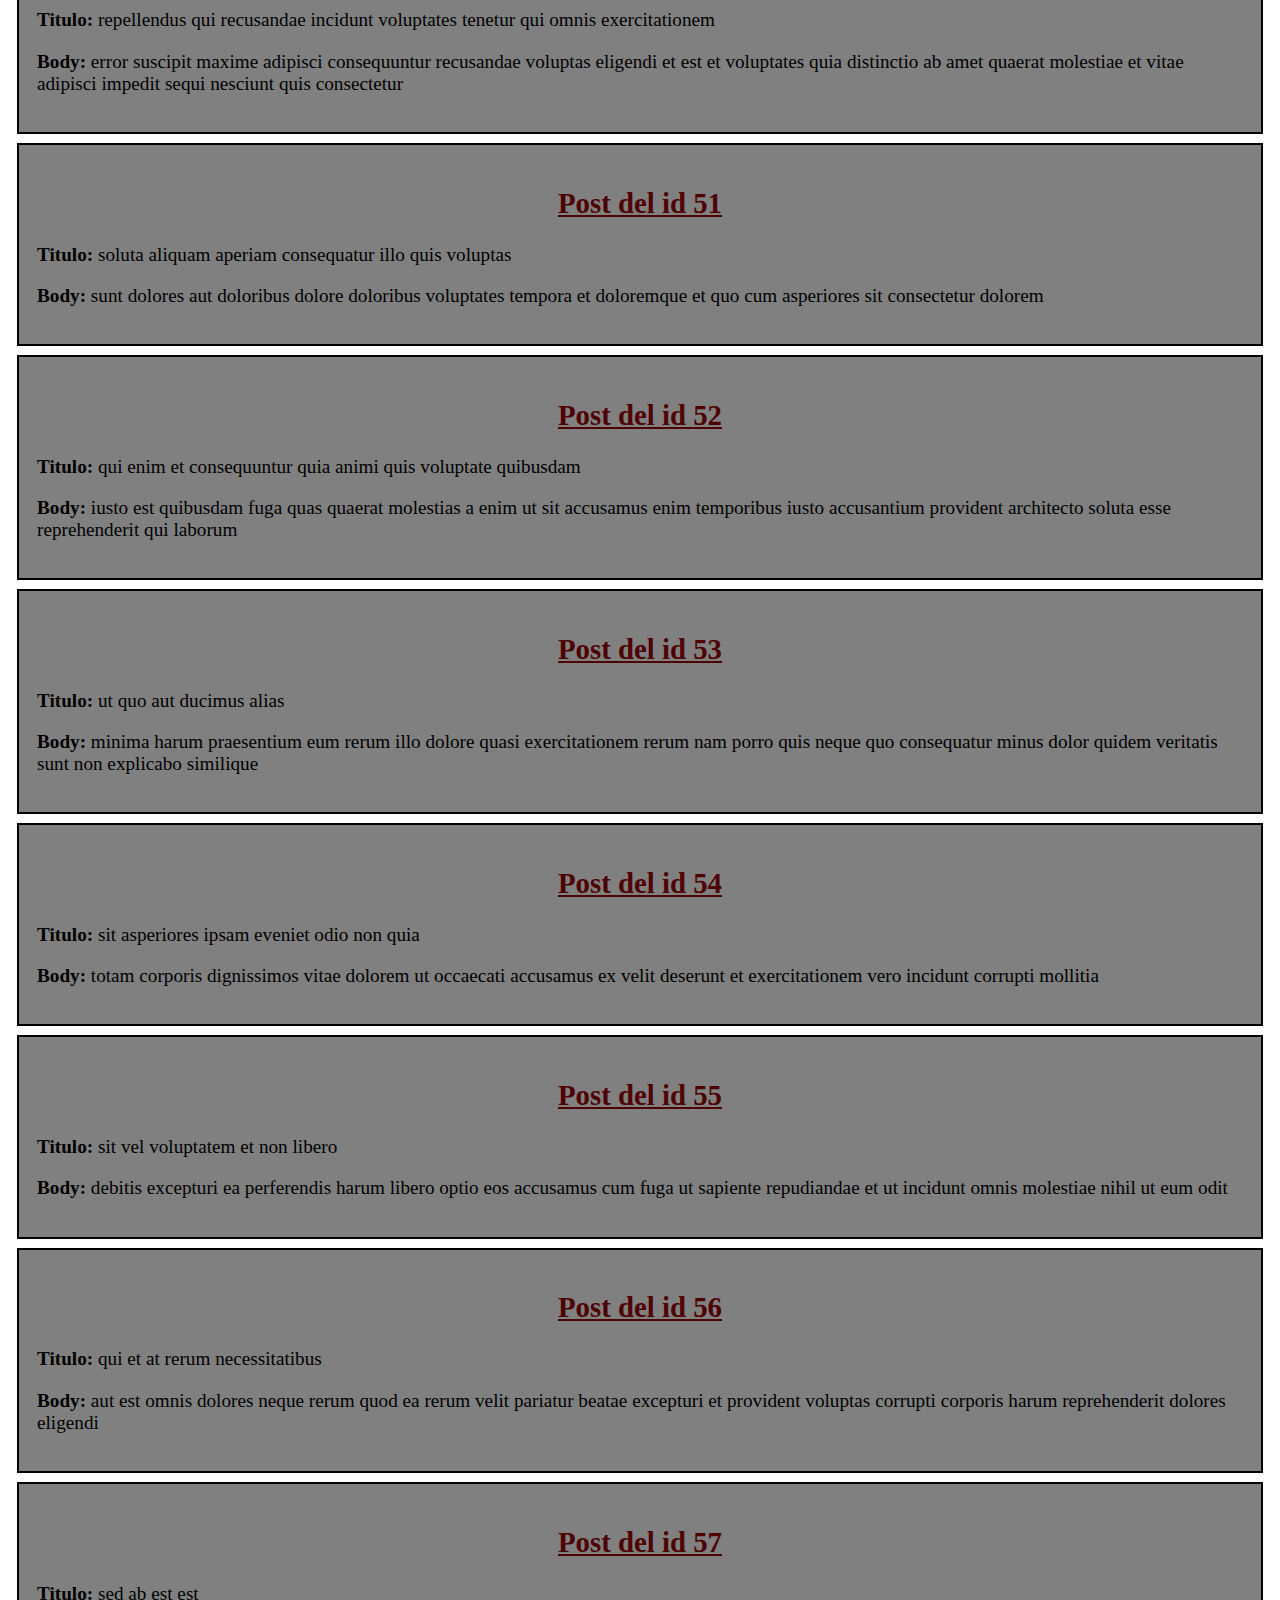
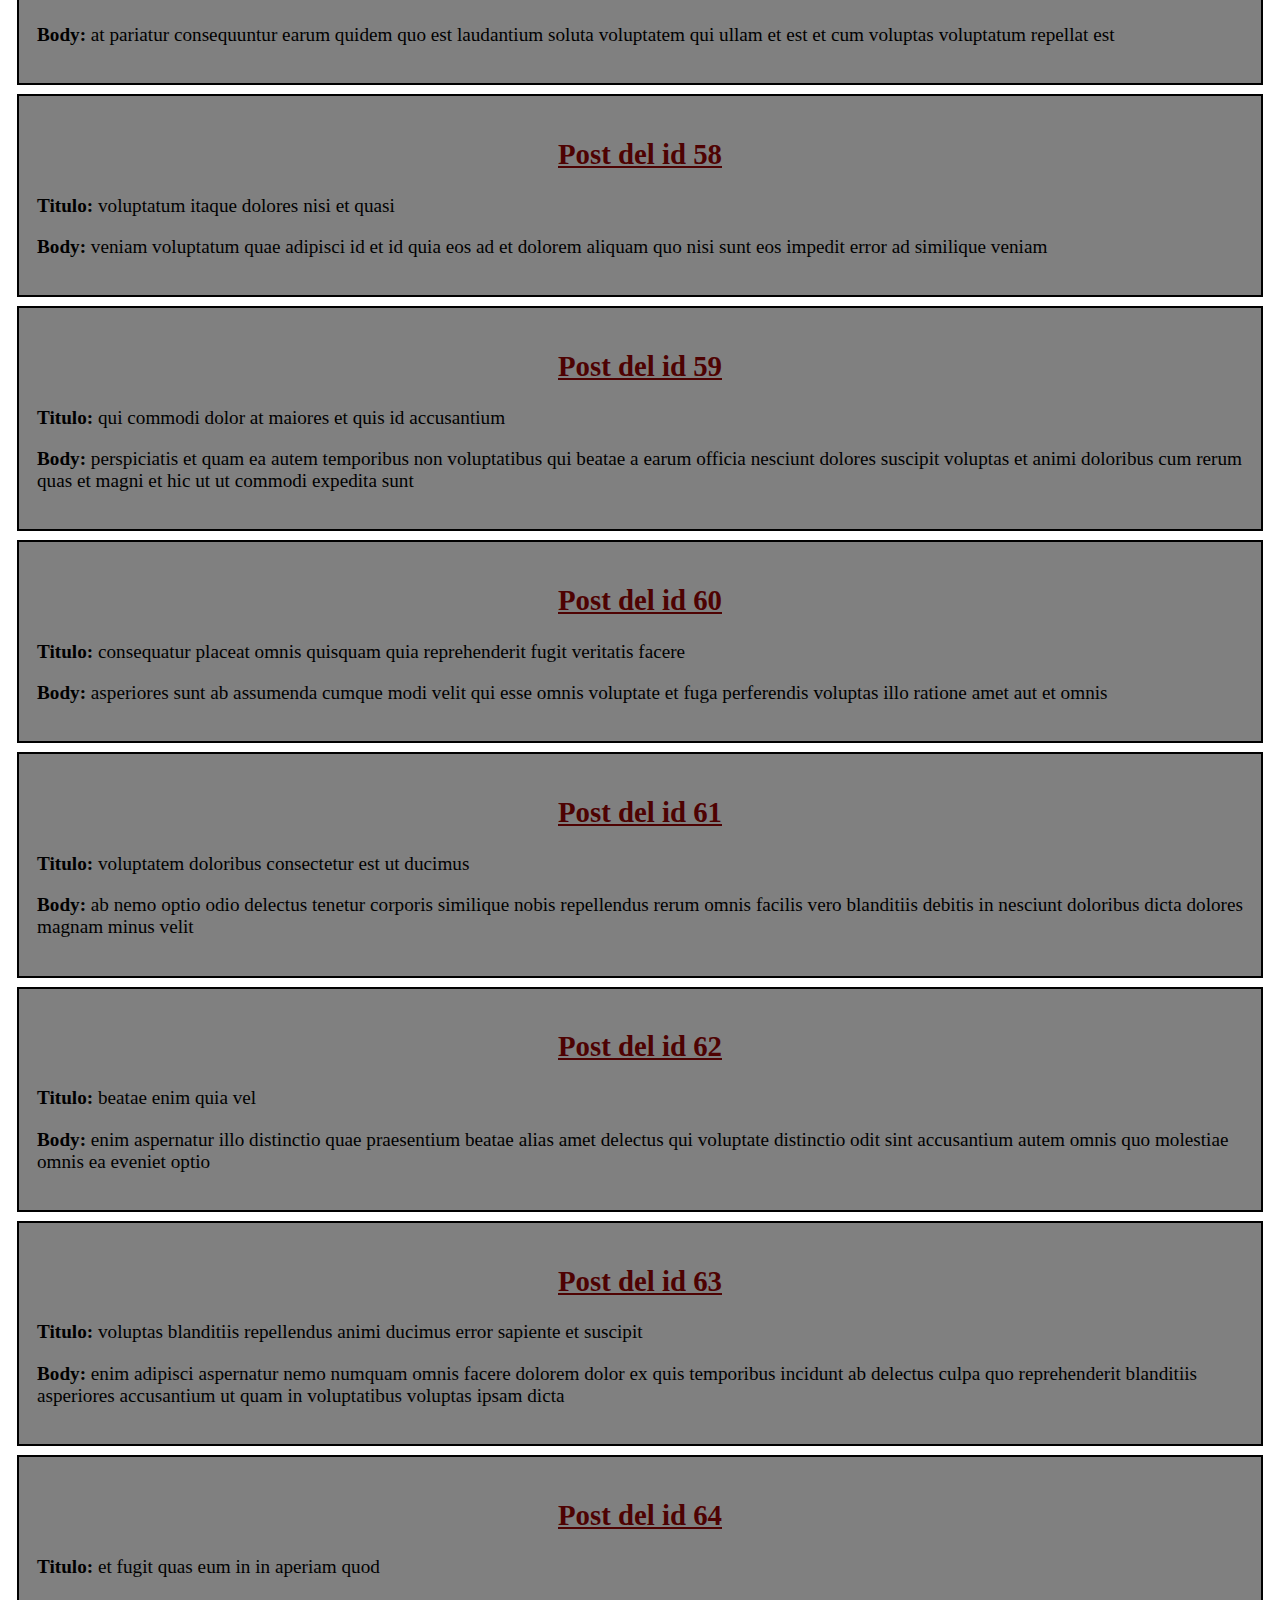
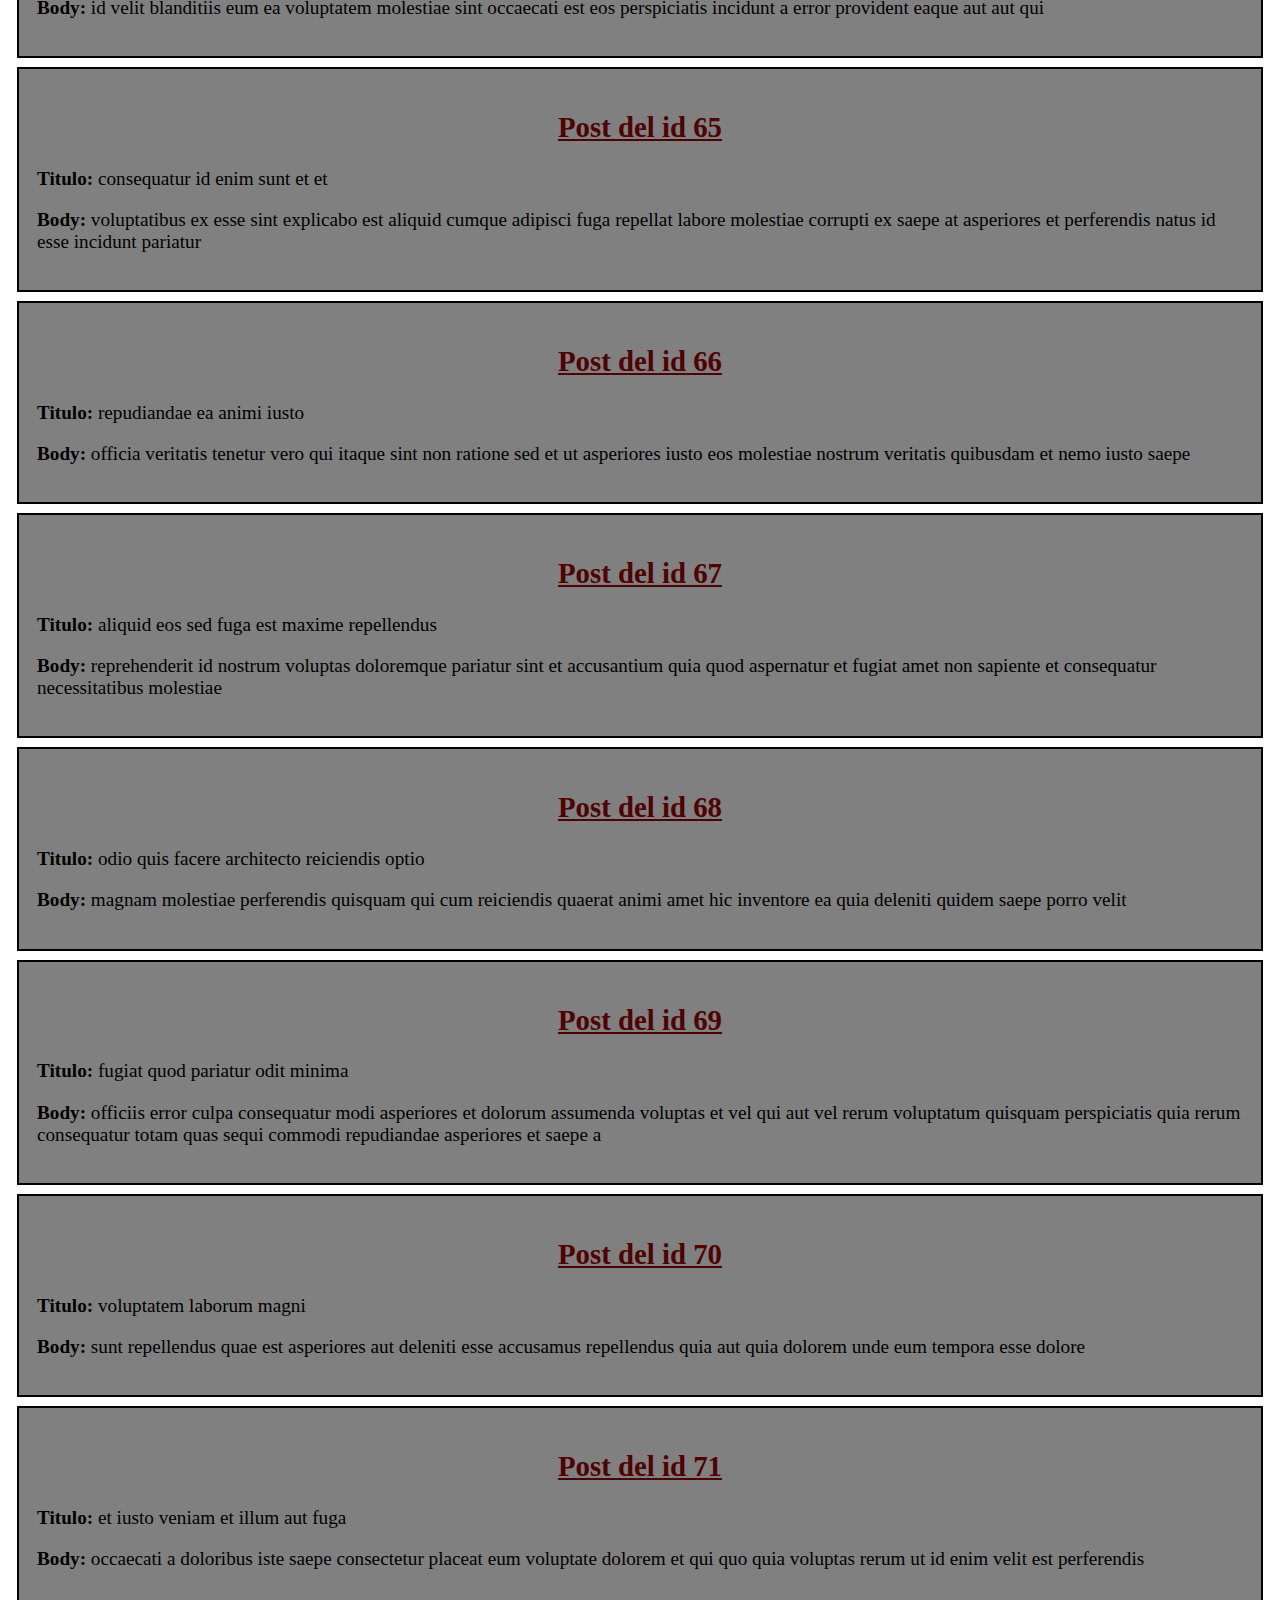
==== commit aa36a126: "Cambios" ====
--- a/ejemplos/async.html
+++ b/ejemplos/async.html
@@ -4,7 +4,7 @@
     <meta charset="UTF-8">
     <meta name="viewport" content="width=device-width, initial-scale=1.0">
     <title>Document</title>
-    <script src="js/async.js" defer></script>
+    <script src="js/async_mejor.js" defer></script>
 
     <link rel="stylesheet" href="style.css">
 </head>
